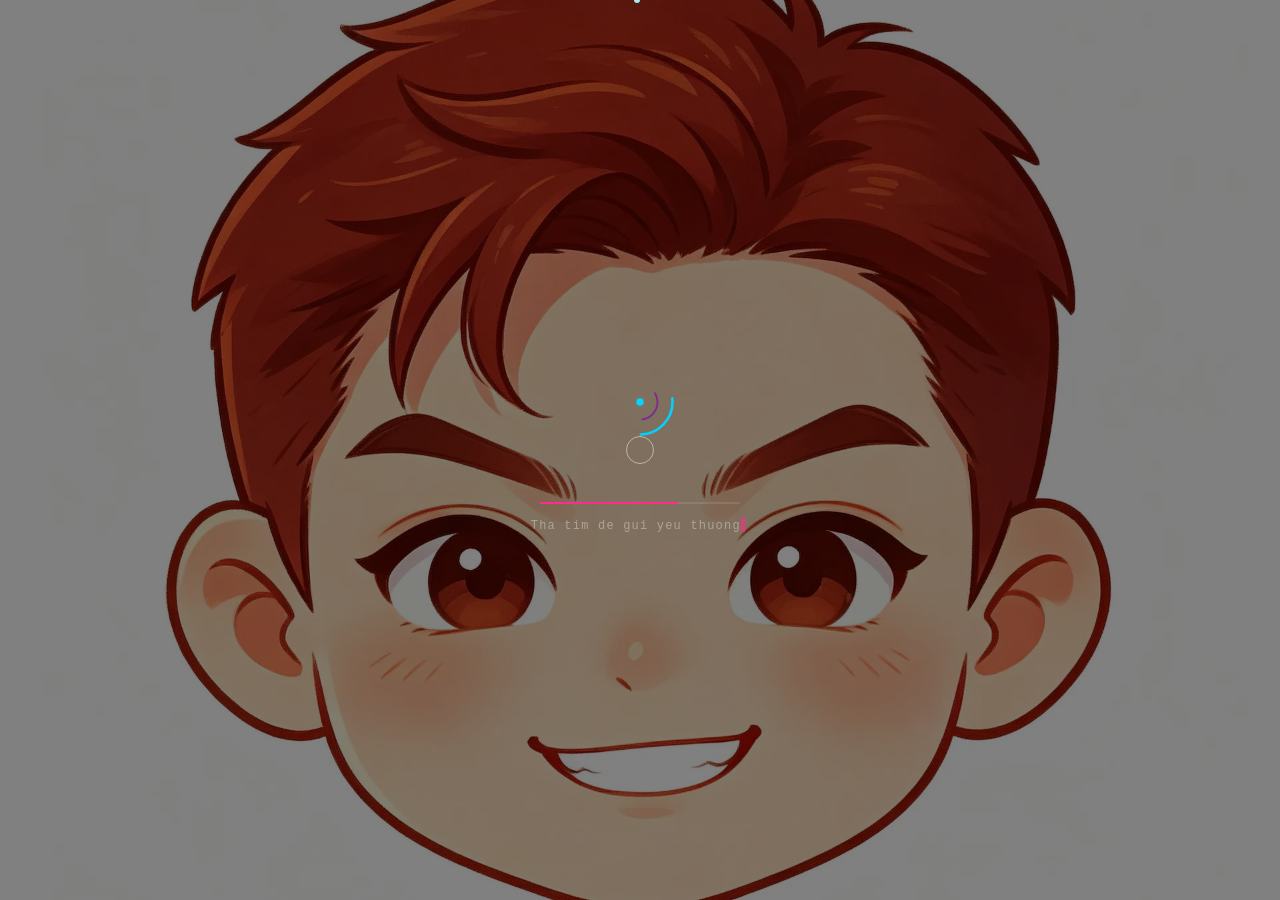
==== index.html @ 52d4bf2a "v5.0 final - production ready for hstop.top" ====
<!DOCTYPE html>
<html lang="vi">
<head>
  <meta charset="UTF-8">
  <meta name="viewport" content="width=device-width, initial-scale=1.0, viewport-fit=cover, maximum-scale=5.0, user-scalable=yes">
  <title>Hương Đang Lớn 💨 | Chocopei</title>

  <!-- *** 首屏关键 CSS 内联（消除渲染阻塞，在动画展开前完成首屏绘制）*** -->
  <style>
  :root {
    --bg:#000;--text:#E0E6ED;
    --text-dim:rgba(255,255,255,0.6);--text-faint:rgba(255,255,255,0.4);
    --cyan:#ff2d8a;--purple:#8b5cf6;--gold:#ff6baf;
    --glass-bg:rgba(255,255,255,0.05);--glass-border:rgba(255,255,255,0.1);
    --card-bg:rgba(255,255,255,0.03);
    --ease:cubic-bezier(0.4,0,0.2,1);
    --mono:'JetBrains Mono','Courier New',monospace;
    --sans:'PingFang SC','Microsoft YaHei','Noto Sans SC',sans-serif;
    --safe-top:env(safe-area-inset-top,0px);
    --safe-bottom:env(safe-area-inset-bottom,0px);
    --safe-left:env(safe-area-inset-left,0px);
    --safe-right:env(safe-area-inset-right,0px);
    --vh:1vh;
  }
  *,*::before,*::after{margin:0;padding:0;box-sizing:border-box}
  html{scroll-behavior:smooth;scrollbar-width:none;-webkit-text-size-adjust:100%;-moz-text-size-adjust:100%;text-size-adjust:100%}
  body{
    background:var(--bg);color:var(--text);
    font-family:var(--sans);letter-spacing:0.1em;line-height:1.7;
    overflow-x:hidden;min-height:100vh;min-height:calc(var(--vh,1vh)*100);
    -webkit-font-smoothing:antialiased;-moz-osx-font-smoothing:grayscale;
  }
  body::-webkit-scrollbar{width:0;height:0}
  ::selection{background:rgba(0,212,255,0.3)}
  img{max-width:100%;display:block}
  a{color:var(--cyan);text-decoration:none}
  #preloader{
    position:fixed;inset:0;z-index:2000;background:#000;
    display:flex;align-items:center;justify-content:center;flex-direction:column;
    transition:opacity 0.6s var(--ease);
  }
  #preloader.hidden{opacity:0;pointer-events:none}
  #preloader .preloader-icon{width:80px;height:80px;animation:preloader-spin 2s linear infinite}
  @keyframes preloader-spin{to{transform:rotate(360deg)}}
  #preloader .preloader-bar{width:200px;height:2px;background:rgba(255,255,255,0.1);border-radius:1px;overflow:hidden;margin-top:24px}
  #preloader .preloader-progress{height:100%;background:var(--cyan);width:0;transition:width 0.3s linear;box-shadow:0 0 8px rgba(255,45,138,0.5)}
  #preloader .preloader-quote{color:var(--text-dim);font-size:12px;margin-top:12px;opacity:0.6}
  </style>

  <!-- WebP 检测（同步执行，在 CSS 解析前完成 → 动画展示时已知道是否支持 WebP）-->
  <script async>
  (function(){
    var w=new Image();
    w.onload=function(){document.documentElement.classList.add('webp')};
    w.onerror=function(){document.documentElement.classList.add('no-webp')};
    w.src='[data-uri]';
  })();
  </script>

  <!-- iOS 100vh 修复 + 安全区域 -->
  <script async>
  (function(){
    var h=function(){document.documentElement.style.setProperty('--vh',(window.innerHeight*0.01)+'px')};
    window.addEventListener('resize',h);window.addEventListener('orientationchange',h);h();
  })();
  </script>

  <!-- SEO / OG / Twitter / 微信 itemprop（第二部分 2.1 完整配置） -->
  <meta name="description" content="Hương Đang Lớn 💨 | Chocopei — Không gian âm nhạc VinaHouse. 683.8K người theo dõi, 12M lượt thích. Gửi tim, tán hương, góp công đức nào! 💜">
  <meta name="keywords" content="Chocopei, VinaHouse, TikTok, âm nhạc, Hương Đang Lớn, công đức">
  <meta property="og:title" content="Hương Đang Lớn 💨 | Chocopei — VinaHouse &amp; Chill">
  <meta property="og:description" content="🎵 @chocopei.3108 - Nhà sáng tạo VinaHouse triệu view. 683.8K follow, 12M thích! Gõ mõ, tán hương, tích công đức mỗi ngày! 💜">
  <meta property="og:image" content="https://hstop.top/assets/thumbnails/og-image.jpg">
  <meta property="og:image:type" content="image/jpeg">
  <meta property="og:image:secure_url" content="https://hstop.top/assets/thumbnails/og-image.jpg">
  <meta property="og:image:width" content="1200">
  <meta property="og:image:height" content="630">
  <meta property="og:image:alt" content="Chocopei — Hương Đang Lớn 💨">
  <meta property="og:url" content="https://hstop.top">
  <meta property="og:type" content="website">
  <meta property="og:site_name" content="Chocopei">
  <meta property="og:locale" content="vi_VN">
  <meta name="twitter:card" content="summary_large_image">
  <meta name="twitter:title" content="Hương Đang Lớn 💨 | Chocopei">
  <meta name="twitter:description" content="🎵 VinaHouse Creator with 683.8K followers. Gõ mõ, tán hương, tích Gift! Mỗi ngày một giai điệu ✨">
  <meta name="twitter:image" content="https://hstop.top/assets/thumbnails/og-image.jpg">
  <meta itemprop="name" content="Hương Đang Lớn 💨 | Chocopei">
  <meta itemprop="description" content="🎵 VinaHouse &amp; Chill cùng Chocopei. 683.8K follow, 12M thích. Gửi tim 💜, tán hương 🕯️, tích công đức ✨">
  <meta itemprop="image" content="https://hstop.top/assets/thumbnails/og-image.jpg">

  <link rel="icon" href="favicon.svg" type="image/svg+xml">
  <link rel="alternate icon" href="favicon.ico" type="image/x-icon">
  <link rel="apple-touch-icon" href="apple-touch-icon.png">
  <link rel="manifest" href="manifest.json">
  <link rel="canonical" href="https://hstop.top">
  <!-- CDN 预连接：加速云端数据与Bản đồ页 Leaflet（Leaflet 改为进入Bản đồ页时按需动态加载，不阻塞首屏） -->
  <link rel="preconnect" href="https://cdn.jsdelivr.net" crossorigin>
  <link rel="preconnect" href="https://jsonblob.com" crossorigin>
  <link rel="dns-prefetch" href="https://basemaps.cartocdn.com">
  <!-- 首屏关键资源预加载 -->
  <link rel="preload" href="assets/thumbnails/login_avatar.webp" as="image" importance="high">
  <link rel="preload" href="assets/thumbnails/login_bg.webp" as="image">
  <link rel="stylesheet" href="css/style.css?v=20260721">
  <link rel="stylesheet" href="css/responsive.css?v=20260721">

  <!-- JSON-LD 结构化数据 -->
  <script type="application/ld+json">
  {
    "@context": "https://schema.org",
    "@type": "WebSite",
    "name": "Hương Đang Lớn 💨 | Chocopei",
    "url": "https://hstop.top",
    "description": "🎵 Music Creator with 683.8K followers on TikTok",
    "author": { "@type": "Person", "name": "Chocopei" }
  }
  </script>
</head>
<body>

  <!-- 背景层：3D Viet地球（Three.js CDN，失败自动降级 2D Bản đồ） -->
  <canvas id="bg-canvas"></canvas>
  <canvas id="bg-fallback"></canvas>
  <div id="spotlight"></div>

  <!-- 心愿泡泡层（z-index 最高，FIFO 循环队列） -->
  <div id="wish-layer"></div>

  <!-- ============ 加载页 ============ -->
  <div id="preloader">
    <div class="preloader-bg"></div>
    <div class="preloader-inner">
      <svg class="preloader-icon" viewBox="0 0 64 64" fill="none">
        <circle cx="32" cy="32" r="26" stroke="url(#pg)" stroke-width="2" stroke-dasharray="40 120" stroke-linecap="round"/>
        <circle cx="32" cy="32" r="14" stroke="#7B2D8E" stroke-width="1.5" stroke-dasharray="20 60" stroke-linecap="round"/>
        <circle cx="32" cy="32" r="3" fill="#00D4FF"/>
        <defs><linearGradient id="pg" x1="0" y1="0" x2="64" y2="64">
          <stop stop-color="#00D4FF"/><stop offset="1" stop-color="#7B2D8E"/>
        </linearGradient></defs>
      </svg>
      <div class="preloader-bar"><div class="preloader-progress"></div></div>
      <div class="preloader-quote"></div>
    </div>
  </div>

  <!-- 转场画面（素材2） -->
  <div id="transition-screen"></div>

  <!-- ============ 登录层 ============ -->
  <div id="login-overlay">
    <div class="login-bg"></div>
    <div class="login-visit"></div>
    <div class="login-box">
      <div class="login-avatar-wrap">
        <div class="login-orbit"></div>
        <div class="login-avatar"></div>
      </div>
      <div class="login-greeting"></div>
      <div class="login-title">Hương Đang Lớn 💨 | Chocopei</div>
    <div style="text-align:center;margin:-8px 0 12px;display:flex;gap:4px;justify-content:center">
      <button class="lang-btn active" onclick="setLang('vi')" style="background:rgba(255,255,255,0.1);border:1px solid rgba(255,255,255,0.2);color:#fff;padding:2px 10px;border-radius:6px;font-size:11px;cursor:pointer;font-family:inherit">VI</button>
      <button class="lang-btn" onclick="setLang('en')" style="background:rgba(255,255,255,0.05);border:1px solid transparent;color:rgba(255,255,255,0.5);padding:2px 10px;border-radius:6px;font-size:11px;cursor:pointer;font-family:inherit">EN</button>
      <button class="lang-btn" onclick="setLang('zh')" style="background:rgba(255,255,255,0.05);border:1px solid transparent;color:rgba(255,255,255,0.5);padding:2px 10px;border-radius:6px;font-size:11px;cursor:pointer;font-family:inherit">中文</button>
    </div>
      <input id="login-input" class="login-input" type="text" maxlength="20"
             placeholder="Nhập tên của bạn..." autocomplete="off">
      <button id="login-btn" class="login-btn">Bước vào ✦</button>
      <div class="login-error"></div>
    </div>
  </div>

  <!-- 开场白叙事 -->
  <div id="intro-narrative"><div class="intro-text"></div></div>

  <!-- ============ 主应用 ============ -->
  <div id="app" style="display:none">

    <!-- 顶部状态栏 -->
    <header id="status-bar">
      <div class="rank-wrap">
        <span class="rank-name" id="rank-name">尘世散Thu</span>
        <span class="rank-bar"><span class="rank-progress" id="rank-progress"></span></span>
        <span class="rank-merit" id="rank-merit">0 Gift</span>
        <span id="badge-shelf"></span>
      </div>
      <div class="status-right">
        <span class="visit-stamp" id="visit-stamp"></span>
        <span class="user-name" id="user-name"></span>
        <button class="gift-btn" id="gift-btn">🎁 Gửi quà</button>
        <button class="icon-btn" id="music-btn" title="Âm nhạc"><span class="vinyl-disc">💿</span></button>
      </div>
    </header>

    <!-- ========== 主页 ========== -->
    <main class="page" data-page="home">
      <section class="hero">
        <div class="hero-bg"></div>
        <div class="hero-mask"></div>
        <div class="hero-text">
          <h1 class="hero-title">Hương Đang Lớn 💨 | Chocopei</h1>
          <p class="hero-sub">🎵 Music Creator with 683.8K followers on TikTok</p>
          <p class="hero-terminal">boluo@cyber-zen:~$ sudo make-merit --now</p>
        </div>
      </section>

      <div class="container">
        <!-- Music + Interactive -->
        <div class="merit-grid">
          <section class="glass-card woodfish-panel" aria-label="Music">
            <div class="section-title"><span class="file">woodfish.sh</span> Music</div>
            <button class="woodfish" id="woodfish" aria-label="敲Music积Gift">
              <svg viewBox="0 0 200 200">
                <defs>
                  <radialGradient id="wg" cx="50%" cy="35%" r="70%">
                    <stop offset="0%" stop-color="#8a5a2b"/><stop offset="100%" stop-color="#3d2412"/>
                  </radialGradient>
                </defs>
                <ellipse cx="100" cy="112" rx="72" ry="58" fill="url(#wg)" stroke="#c89b5a" stroke-width="2"/>
                <ellipse cx="100" cy="112" rx="72" ry="58" fill="none" stroke="rgba(255,215,0,0.25)" stroke-width="6" opacity="0.5"/>
                <path d="M40 100 Q100 78 160 100" stroke="#2a1808" stroke-width="7" fill="none" stroke-linecap="round"/>
                <circle cx="100" cy="52" r="9" fill="#2a1808"/>
                <rect x="94" y="18" width="12" height="36" rx="6" fill="#6b4520" stroke="#c89b5a" stroke-width="1.5"/>
                <text x="100" y="150" text-anchor="middle" fill="#FFD700" font-size="22" opacity="0.85" font-family="serif">卍</text>
              </svg>
            </button>
            <div class="woodfish-count" id="woodfish-count">Gift <b>0</b></div>
            <p style="font-size:12px;color:rgba(255,255,255,0.4);margin-top:8px">敲一敲，烦恼 -1，Gift +1</p>
          </section>

          <section class="glass-card incense-panel" aria-label="Interactive">
            <div class="section-title"><span class="file">incense.sh</span> Interactive</div>
            <div class="incense-burner">
              <div class="incense-stick" id="incense-stick"><span class="ember"></span></div>
              <div class="burner-body"></div>
            </div>
            <div class="incense-status" id="incense-status">Chạm để thắp hương，，x2</div>
            <div class="btn-row">
              <button class="btn" id="incense-free">🕯️ Thắp hương miễn phí 30 秒</button>
            </div>
            <div class="btn-row" id="incense-tiers">
              <button class="btn gold">¥6.66 · 1小时</button>
              <button class="btn gold">¥9.99 · 3小时</button>
              <button class="btn gold">¥66.66 · 2天</button>
              <button class="btn gold">¥188.88 · 5天</button>
            </div>
            <p style="font-size:11px;color:rgba(255,255,255,0.35);margin-top:12px">付费Ủng hộ可自定义 10 字心愿 + 5 字留名，心愿化作泡泡随风而起</p>
          </section>
        </div>

        <!-- 相册轮播 -->
        <section class="section glass-card album-panel" aria-label="相册">
          <div class="section-title"><span class="file">album/</span> 时光相册</div>
          <div class="album-carousel">
            <div id="album-slides"></div>
            <button class="album-arrow prev" id="album-prev" aria-label="上一张">‹</button>
            <button class="album-arrow next" id="album-next" aria-label="下一张">›</button>
            <div class="album-dots" id="album-dots"></div>
          </div>
        </section>

        <!-- 关于我 · Viet档案 -->
        <section class="section" aria-label="关于我">
          <div class="section-title" style="font-size:16px"><span id="about-command">&gt; cat /home/boluo/profile.txt</span></div>
          <div class="glass-card" style="padding:24px;margin-bottom:20px;display:flex;gap:18px;align-items:center;flex-wrap:wrap">
            <img src="assets/thumbnails/login_avatar.webp" alt="Chocopei头像" style="width:72px;height:72px;border-radius:50%;border:2px solid rgba(0,212,255,0.4)">
            <div style="font-family:var(--mono);font-size:13px;line-height:2">
              <div style="font-size:17px;font-weight:600">Chocopei</div>
              <div style="color:var(--text-dim)">身份：VietThu行者 | 数字游民 | 禅意生活家</div>
              <div style="color:var(--text-dim)">Vị trí:地球某处，信号满格</div>
              <div style="color:var(--text-dim)">状态：在代码与禅意之间寻找平衡</div>
            </div>
          </div>
          <div class="about-grid" id="hobby-grid"></div>
        </section>

        <!-- 碎碎念 -->
        <section class="section glass-card murmur-panel" aria-label="碎碎念">
          <div class="m-title">&gt; tail -n 3 /var/log/mood.log —— 碎碎念</div>
          <div id="murmur-list"></div>
        </section>

        <!-- 底部入口卡片 -->
        <div class="entry-grid">
          <button class="entry-card" data-target="gallery">
            <span class="e-icon">🖼️</span>图片墙<span class="e-desc">Những khoảnh khắc đẹp · 57 帧</span>
          </button>
          <button class="entry-card" data-target="passion">
            <span class="e-icon">🔥</span>热爱 🔥<span class="e-desc">Video TikTok · 弹幕 · 送礼</span>
          </button>
        </div>
        <div class="mini-links">
          <button data-nav="starmap">✨ Bản đồ sao</button>
          <button data-nav="guestbook">🌟 Lời nhắn</button>
          <button data-nav="gallery">🖼️ 图片墙</button>
          <button data-nav="passion">🎵 Âm nhạc</button>
        </div>

        <!-- 页脚：彩蛋区 -->
        <footer class="footer-zone">
          <div class="foot-dots">
            <button class="foot-dot" aria-label="切换主题色 1"></button>
            <button class="foot-dot" aria-label="切换主题色 2"></button>
            <button class="foot-dot" aria-label="切换主题色 3"></button>
          </div>
          <div class="quick-jump">
            <input id="quick-jump-input" type="text" placeholder="试试输入：图片 / 音乐 / 热爱 / 留言 / Dấu ấn">
            <button id="quick-jump-btn">跳转 →</button>
          </div>
          <button class="share-btn" id="share-btn">✦ 分享我的世界</button>
          <div class="triple-zone" id="triple-zone" title=""></div>
          <div class="footer-note">Chocopei © 2026 · boluo@cyber-zen:~ · Bấm H để xem phím tắt</div>
        </footer>
      </div>
    </main>

    <!-- ========== 图片墙 ========== -->
    <main class="page" data-page="gallery">
      <div class="container">
        <div class="page-head">
          <h2>图片墙</h2>
          <p>在这里，我收藏了一些关于时间的碎片。</p>
          <button class="back-btn">← 返回主页</button>
        </div>
        <div class="masonry" id="masonry"></div>
      </div>
    </main>

    <!-- ========== 热爱 ========== -->
    <main class="page" data-page="passion">
      <div class="container">
        <div class="page-head">
          <h2>热爱 🔥</h2>
          <p>Video TikTok —— 悬停暂停旋转，点击全屏播放，点赞送花送礼。</p>
          <button class="back-btn">← 返回主页</button>
        </div>
        <div style="position:relative">
          <div id="passion-ring-wrap"></div>
          <div id="passion-danmaku" style="position:absolute;inset:0;pointer-events:none;overflow:hidden"></div>
        </div>
        <div class="passion-list" id="passion-list"></div>
      </div>
    </main>

    <!-- ========== Bản đồ sao ========== -->
    <main class="page" data-page="starmap">
      <div class="container">
        <div class="page-head">
          <h2>Bản đồ sao ✨</h2>
          <p>点击地图任意位置，Để lại dấu ấn trên bản đồ! 🌍。Dấu ấn随时间流转而暗淡，如同真实的星辰。</p>
          <button class="back-btn">← 返回主页</button>
        </div>
        <div id="starmap-stage"></div>
        <div style="display:flex;align-items:center;gap:14px;flex-wrap:wrap">
          <div class="starmap-stats" id="starmap-stats"></div>
          <span class="sync-dot off">● 连接云端中…</span>
        </div>
        <p class="starmap-tip">坐标已模糊化到 100m 范围 · Dấu ấn通过免 Key 云端全球共享（公共存储，请勿留敏感信息） · 清除浏览器数据可抹除本地副本</p>
      </div>
    </main>

    <!-- ========== 星际终端留言板 ========== -->
    <main class="page" data-page="guestbook">
      <div class="container">
        <div class="page-head">
          <h2>星际终端 🌟</h2>
          <p>Lời nhắn công khai；Lời nhắn mật mã (AES-256), chỉ người có mật khẩu mới xem được.</p>
          <button class="back-btn">← 返回主页</button>
        </div>
        <div class="terminal-panel">
          <div class="terminal-head">
            <span class="dot" style="background:#FF6B6B"></span>
            <span class="dot" style="background:#FFD700"></span>
            <span class="dot" style="background:#00FF88"></span>
            <span style="margin-left:8px">visitor@star-guest:~ — hstop.top guestbook</span>
            <span class="sync-dot off" style="margin-left:auto">● 连接云端中…</span>
          </div>
          <div class="msg-filter">
            <button data-filter="all" class="on">全部</button>
            <button data-filter="public">Công khai</button>
            <button data-filter="private">Riêng tư 🔒</button>
            <button data-filter="mine">Của tôi</button>
          </div>
          <div class="terminal-body" id="gb-body"></div>
          <div class="terminal-input-row">
            <span class="terminal-prompt">visitor@star-guest:~$&nbsp;</span>
            <input id="gb-input" type="text" maxlength="200" placeholder="Nhập lời nhắn, Enter để gửi...">
            <button class="btn" id="gb-send" style="padding:8px 20px">发送 ↵</button>
          </div>
          <div class="terminal-options">
            <label><input type="checkbox" id="gb-private"> 🔒 Riêng tư留言（AES-256）</label>
            <input type="password" id="gb-password" placeholder="设置解密密码" maxlength="32">
            <span style="font-size:11px;color:rgba(255,255,255,0.35)">提交前需约 2-3 秒 PoW 防灌水计算</span>
          </div>
        </div>
      </div>
    </main>
  </div><!-- /app -->

  <!-- ============ Âm nhạc ============ -->
  <div id="music-panel">
    <div class="mp-track"><span class="disc">💿</span><span class="mp-name" id="mp-name">Chưa có nhạc</span></div>
    <div class="mp-state" id="mp-state">READY</div>
    <div class="mp-controls">
      <button id="mp-prev" title="上一首">⏮</button>
      <button id="mp-play" class="mp-play" title="播放/暂停 (Space)">▶</button>
      <button id="mp-next" title="下一首">⏭</button>
      <button id="mp-mute" title="Tắt tiếng (M)">🔊</button>
    </div>
    <div class="mp-volume">
      <span style="font-size:11px;color:var(--text-dim)">VOL</span>
      <div class="volume-track" id="volume-track">
        <div class="volume-fill" id="volume-fill"></div>
        <div class="volume-thumb" id="volume-thumb"></div>
      </div>
    </div>
    <div class="mp-viz"><span></span><span></span><span></span><span></span><span></span><span></span><span></span><span></span><span></span><span></span><span></span><span></span><span></span><span></span><span></span><span></span></div>
    <div class="mp-list" id="mp-list"></div>
  </div>
  <div id="viz-ring"></div>

  <!-- ============ Lightbox ============ -->
  <div id="lightbox">
    <img src="" alt="放大查看">
    <button class="lb-btn lb-prev" id="lb-prev">‹</button>
    <button class="lb-btn lb-next" id="lb-next">›</button>
    <button class="lb-btn lb-close" id="lb-close">✕</button>
  </div>

  <!-- ============ 弹窗面板（18 面板体系） ============ -->

  <!-- 3. Gift藏宝阁 -->
  <div class="panel-mask" id="gift-mask">
    <div class="panel-box panel-box-wrap">
      <button class="panel-close">✕</button>
      <div class="panel-title">🎁 Gửi quà</div>
      <div class="panel-sub">Gửi yêu thương đến Chocopei! 💜</div>
      <div class="gift-grid" id="gift-grid"></div>
    </div>
  </div>

  <!-- 4. Xác nhận -->
  <div class="panel-mask" id="pay-mask">
    <div class="panel-box panel-box-wrap">
      <button class="panel-close">✕</button>
      <div class="panel-title" id="pay-item-name">Ủng hộ</div>
      <div class="panel-sub">Thanh toán <b id="pay-item-price" style="color:var(--gold)"></b> · Chọn phương thức</div>
      <div class="pay-methods">
        <button class="pay-btn alipay" id="pay-alipay">💙 QR / Bank</button>
        <button class="pay-btn wechat" id="pay-wechat">💚 PayPal</button>
      </div>
      <div class="pay-note">Chuyển đến trang thanh toán · Tối đa 3 lần/giờ · <br>Sau khi thanh toán, quay lại để nhận quà! 💜</div>
    </div>
  </div>

  <!-- 5. 支付成功确认（返回后） -->
  <div class="panel-mask" id="pay-return-mask">
    <div class="panel-box panel-box-wrap" style="text-align:center">
      <div class="panel-title">Xác nhận</div>
      <div class="panel-sub">Bạn đã gửi <b id="pay-return-amount" style="color:var(--gold)"></b> đến Chocopei!</div>
      <div class="btn-row">
        <button class="btn gold" id="pay-return-yes">✨ ✅ Đã thanh toán</button>
        <button class="btn" id="pay-return-no">Để sau</button>
      </div>
      <div class="pay-note">Cảm ơn bạn đã ủng hộ! 💜</div>
    </div>
  </div>

  <!-- 6. Interactive心愿输入 -->
  <div class="panel-mask" id="wish-mask">
    <div class="panel-box panel-box-wrap">
      <button class="panel-close">✕</button>
      <div class="panel-title">🕯️ Gửi điều ước</div>
      <div class="panel-sub" id="wish-tier-label"></div>
      <div class="wish-form">
        <input id="wish-input" type="text" placeholder="Điều ước (tối đa 10 ký tự)" maxlength="10">
        <div class="char-count" id="wish-count">0/10</div>
        <input id="wish-name-input" type="text" placeholder="Tên (tối đa 5 ký tự)" maxlength="5">
        <div class="btn-row"><button class="btn gold" id="wish-submit">Gửi điều ước →</button></div>
      </div>
    </div>
  </div>

  <!-- Bản đồ sao：点亮星星 -->
  <div class="panel-mask" id="star-mask">
    <div class="panel-box panel-box-wrap">
      <button class="panel-close">✕</button>
      <div class="panel-title">✨ Để lại dấu ấn</div>
      <div class="panel-sub">Vị trí:<span id="star-coord" style="font-family:var(--mono)"></span>(đã làm mờ)</div>
      <div class="wish-form">
        <input id="star-nick" type="text" placeholder="Tên (không bắt buộc)" maxlength="20">
        <input id="star-msg" type="text" placeholder="Lời nhắn (không bắt buộc)" maxlength="100">
        <div class="btn-row"><button class="btn" id="star-submit">Gửi ✨</button></div>
      </div>
    </div>
  </div>

  <!-- 11. 访客感言录（彩蛋） -->
  <div class="panel-mask" id="voices-mask">
    <div class="panel-box panel-box-wrap">
      <button class="panel-close">✕</button>
      <div class="panel-title">💬 Lời nhắn</div>
      <div class="panel-sub">Gửi lời nhắn đến Chocopei! 💜</div>
      <div id="voices-list"></div>
    </div>
  </div>

  <!-- 16. 快捷键帮助 -->
  <div class="panel-mask" id="help-mask">
    <div class="panel-box panel-box-wrap">
      <button class="panel-close">✕</button>
      <div class="panel-title">⌨️ Phím tắt</div>
      <table class="kbd-table">
        <tr><td>Space</td><td>Phát / Tạm dừng</td></tr>
        <tr><td>M</td><td>Tắt tiếng</td></tr>
        <tr><td>↑ / ↓</td><td>Âm lượng</td></tr>
        <tr><td>← / →</td><td>Chuyển ảnh</td></tr>
        <tr><td>ESC</td><td>Đóng</td></tr>
        <tr><td>F</td><td>Toàn màn hình</td></tr>
        <tr><td>G</td><td>Mở Gallery</td></tr>
        <tr><td>P</td><td>Mở Video</td></tr>
        <tr><td>H</td><td>Hiện/Ẩn trợ giúp</td></tr>
      </table>
    </div>
  </div>

  <!-- 2. 管理后台（右侧滑入；入口 DOM 仅管理员渲染） -->
  <aside id="admin-panel">
    <h3>⚙️ Quản trị <button id="admin-close" class="admin-btn" style="float:right">Thu gọn</button></h3>
    <div class="admin-stat" id="admin-stats"></div>
    <h4>Quản lý ảnh</h4>
    <div id="admin-album"></div>
    <h4>Quản lý nhạc</h4>
    <div id="admin-music"></div>
    <h4>Quản lý tin nhắn</h4>
    <div id="admin-messages"></div>
    <h4>Trạng thái</h4>
    <div class="admin-row">
      <input id="admin-murmur-input" type="text" maxlength="60" placeholder="Tâm trạng của bạn...">
      <button class="admin-btn" id="admin-murmur-add">Đăng</button>
    </div>
    <p style="font-size:11px;color:rgba(255,255,255,0.35);margin-top:18px;line-height:1.8">
      注：纯静态站点的管理Thu改仅保存在本机 localStorage（演示用）；如需线上生效请接入后端服务。
    </p>
  </aside>

  <!-- 15. 离线提示 -->
  <div id="offline-banner">Bạn đang offline, nhưng kỷ niệm vẫn ở đây! 💜</div>

  <!-- 脚本：配置先行，模块按依赖顺序加载（defer 保证顺序）；Leaflet 由 starmap.js 进入Bản đồ页时按需注入 -->
  <script src="js/config.js?v=20260721" defer></script>
  <script src="js/utils.js?v=20260721" defer></script>
  <script src="js/cloud.js?v=20260721" defer></script>
  <script src="js/particles.js?v=20260721" defer></script>
  <script src="js/audio.js?v=20260721" defer></script>
  <script src="js/effects.js?v=20260721" defer></script>
  <script src="js/about.js?v=20260721" defer></script>
  <script src="js/earth.js?v=20260721" defer></script>
  <script src="js/starmap.js?v=20260721" defer></script>
  <script src="js/guestbook.js?v=20260721" defer></script>
  <script src="js/passion.js?v=20260721" defer></script>
  <script src="js/admin.js?v=20260721" defer></script>
  <script src="js/app.js?v=20260721" defer></script>
<script>
// Unregister old service workers to fix loading issues
if ('serviceWorker' in navigator) {
  navigator.serviceWorker.getRegistrations().then(function(regs) {
    for (let reg of regs) {
      reg.unregister();
      console.log('SW unregistered:', reg.scope);
    }
  });
  // Clear old caches
  if ('caches' in window) {
    caches.keys().then(function(names) {
      for (let name of names) {
        caches.delete(name);
        console.log('Cache deleted:', name);
      }
    });
  }
}
</script>
<!-- WebP 降级：不支持 WebP 时（Telegram 内置浏览器等）自动替换为 JPG 降级版 -->
<script>
(function(){
  if (!document.documentElement.classList.contains('no-webp')) return;
  var swap = function(src){
    return src.replace(/\.webp(\?.*)?$/i, '.jpg$1');
  };
  // 替换所有 <img> 元素的 src/srcset
  document.querySelectorAll('img').forEach(function(img){
    if (img.src) img.src = swap(img.src);
    if (img.srcset) img.srcset = swap(img.srcset);
    if (img.dataset.src) img.dataset.src = swap(img.dataset.src);
  });
  // 替换所有 CSS background-image 中的 WebP（遍历所有元素）
  document.querySelectorAll('[style*=".webp"]').forEach(function(el){
    el.style.backgroundImage = el.style.backgroundImage.replace(/\.webp/gi, '.jpg');
  });
  // 监听后续动态插入的图片
  var observer = new MutationObserver(function(mutations){
    mutations.forEach(function(m){
      m.addedNodes.forEach(function(node){
        if (node.nodeType === 1){
          if (node.tagName === 'IMG'){
            if (node.src) node.src = swap(node.src);
            if (node.dataset.src) node.dataset.src = swap(node.dataset.src);
          }
          node.querySelectorAll && node.querySelectorAll('img').forEach(function(img){
            if (img.src) img.src = swap(img.src);
            if (img.dataset.src) img.dataset.src = swap(img.dataset.src);
          });
        }
      });
    });
  });
  observer.observe(document.body, {childList:true, subtree:true});
})();
</script>
</body>
</html>
---- css/style.css ----
/* ============================================================================
 * Chocopei — 主样式（style.css）
 * 暗黑系 + 赛博朋克 + 佛教元素。色彩 / 动效参数严格遵循需求文档第十二章。
 * ==========================================================================*/

/* ---- 设计变量 ---- */
:root {
  --bg: #000000;
  --text: #E0E6ED;
  --text-dim: rgba(255, 255, 255, 0.6);
  --text-faint: rgba(255, 255, 255, 0.4);
  --cyan: #ff2d8a;        /* 品牌粉（由原赛博青 #00D4FF 重设计为粉色系，与 --pink 同值） */
  --purple: #8b5cf6;      /* 禅意紫 */
  --gold: #ff6baf;        /* 功德金 */
  --red: #FF6B6B;         /* 减益红 */
  --green: #22c55e;
  --pink: #ff2d8a;
  --glass-bg: rgba(255, 255, 255, 0.05);
  --glass-border: rgba(255, 255, 255, 0.1);
  --card-bg: rgba(255, 255, 255, 0.03);
  --ease: cubic-bezier(0.4, 0, 0.2, 1);
  --mono: 'JetBrains Mono', 'Courier New', monospace;
  --sans: 'PingFang SC', 'Microsoft YaHei', 'Noto Sans SC', sans-serif;
}

/* ---- 基础重置 ---- */
* { margin: 0; padding: 0; box-sizing: border-box; }
html { scroll-behavior: smooth; }
body {
  background: var(--bg);
  color: var(--text);
  font-family: var(--sans);
  letter-spacing: 0.1em;
  line-height: 1.7;
  overflow-x: hidden;
  min-height: 100vh;
}
img { max-width: 100%; display: block; }
button { font-family: inherit; letter-spacing: inherit; cursor: pointer; }
input, textarea { font-family: inherit; letter-spacing: inherit; }
a { color: var(--cyan); text-decoration: none; }
::selection { background: rgba(0, 212, 255, 0.3); }

/* ---- 无滚动条设计：隐藏默认滚动条，仅滚动时显示极细线条 ---- */
html { scrollbar-width: none; }
body::-webkit-scrollbar { width: 0; height: 0; }
body.scrolling::-webkit-scrollbar { width: 3px; }
body.scrolling::-webkit-scrollbar-thumb { background: rgba(0, 212, 255, 0.4); border-radius: 2px; }

/* ---- 自定义鼠标指针：极小圆点 + 悬停白色圆环（0.2s 延迟追随） ---- */
body.custom-cursor, body.custom-cursor * { cursor: none; }
#cursor-dot {
  position: fixed; width: 6px; height: 6px; border-radius: 50%;
  background: #fff; pointer-events: none; z-index: 10001;
  transform: translate(-50%, -50%); mix-blend-mode: difference;
}
#cursor-ring {
  position: fixed; width: 28px; height: 28px; border-radius: 50%;
  border: 1px solid rgba(255, 255, 255, 0.8); pointer-events: none; z-index: 10000;
  transform: translate(-50%, -50%);
  transition: width 0.2s, height 0.2s, border-color 0.2s, opacity 0.2s;
  opacity: 0.6;
}
#cursor-ring.hovering { width: 44px; height: 44px; border-color: var(--cyan); }
@media (pointer: coarse) { #cursor-dot, #cursor-ring { display: none; } }

/* ---- 鼠标轨迹光点（最多 20 个，逐渐淡出） ---- */
.trail-dot {
  position: fixed; width: 5px; height: 5px; border-radius: 50%;
  background: var(--cyan); pointer-events: none; z-index: 9998;
  box-shadow: 0 0 8px rgba(0, 212, 255, 0.8);
  animation: trailFade 0.9s ease forwards;
}
@keyframes trailFade { to { opacity: 0; transform: scale(0.2); } }

/* ---- 聚光灯跟随 ---- */
#spotlight {
  position: fixed; inset: 0; pointer-events: none; z-index: 1;
  background: radial-gradient(420px circle at var(--sx, 50%) var(--sy, 40%),
              rgba(0, 212, 255, 0.05), transparent 60%);
}

/* ---- 全屏背景层（3D 地球 / 2D 星空降级） ---- */
#bg-canvas, #bg-fallback {
  position: fixed; inset: 0; width: 100%; height: 100%;
  z-index: 0; pointer-events: none;
}
#bg-fallback { display: none; }

/* ================================ 加载页 ================================ */
#preloader {
  position: fixed; inset: 0; z-index: 2000; background: #000;
  display: flex; flex-direction: column; align-items: center; justify-content: center;
  transition: opacity 0.8s ease;
}
#preloader.done { opacity: 0; pointer-events: none; }
.preloader-bg {
  position: absolute; inset: 0;
  background: center/cover no-repeat;
  animation: slowZoom 20s ease-in-out infinite alternate;
  opacity: 0.5;
}
@keyframes slowZoom { from { transform: scale(1); } to { transform: scale(1.1); } }
.preloader-inner { position: relative; text-align: center; }
.preloader-icon { width: 56px; height: 56px; margin: 0 auto 28px; animation: spin 3s linear infinite; }
@keyframes spin { to { transform: rotate(360deg); } }
.preloader-bar {
  width: 200px; height: 2px; background: rgba(255, 255, 255, 0.1);
  border-radius: 1px; overflow: hidden; margin: 0 auto;
}
.preloader-progress {
  height: 100%; width: 0;
  background: linear-gradient(90deg, var(--cyan), var(--purple));
  border-radius: 1px; transition: width 0.3s ease;
}
.preloader-quote {
  margin-top: 22px; font-family: var(--mono); font-size: 13px;
  color: var(--text-dim); letter-spacing: 0.1em; min-height: 22px;
}
.preloader-quote::after { content: '▋'; color: var(--cyan); animation: blink 1s step-end infinite; }
@keyframes blink { 0%, 100% { opacity: 1; } 50% { opacity: 0; } }

/* ---- 转场画面（素材2） ---- */
#transition-screen {
  position: fixed; inset: 0; background: center/cover no-repeat;
  opacity: 0; pointer-events: none; z-index: 1900;
  transition: opacity 0.5s ease;
}
#transition-screen.active { opacity: 1; pointer-events: all; }

/* ================================ 登录层 ================================ */
#login-overlay {
  position: fixed; inset: 0; z-index: 1800;
  background: rgba(0, 0, 0, 0.85);
  backdrop-filter: blur(20px); -webkit-backdrop-filter: blur(20px);
  display: flex; align-items: center; justify-content: center;
  transition: opacity 0.6s ease;
}
#login-overlay.hidden { opacity: 0; pointer-events: none; }
.login-bg {
  position: absolute; inset: 0; background: center/cover no-repeat;
  filter: brightness(0.3); animation: slowZoom 20s ease-in-out infinite alternate;
}
.login-box {
  position: relative; text-align: center; padding: 40px 32px;
  background: var(--glass-bg); -webkit-backdrop-filter: blur(15px); backdrop-filter: blur(15px);
  border: 1px solid var(--glass-border); border-radius: 20px;
  width: min(90vw, 380px);
}
.login-avatar-wrap { position: relative; width: 200px; height: 200px; margin: -90px auto 0; }
.login-avatar {
  position: absolute; left: 50%; top: 50%; transform: translate(-50%, -50%);
  width: 120px; height: 120px; border-radius: 50%;
  background: center/cover; border: 2px solid rgba(0, 212, 255, 0.3);
  animation: breathe 3s ease-in-out infinite;
}
@keyframes breathe {
  0%, 100% { box-shadow: 0 0 20px rgba(0, 212, 255, 0.3), 0 0 40px rgba(0, 212, 255, 0.1); border-color: rgba(0, 212, 255, 0.3); }
  50% { box-shadow: 0 0 30px rgba(0, 212, 255, 0.6), 0 0 60px rgba(0, 212, 255, 0.2); border-color: rgba(0, 212, 255, 0.6); }
}
.login-orbit {
  position: absolute; width: 200px; height: 200px; left: 50%; top: 50%;
  transform: translate(-50%, -50%); animation: orbit 8s linear infinite; pointer-events: none;
}
.login-orbit::before {
  content: ''; position: absolute; width: 22px; height: 22px;
  background: center/contain no-repeat; top: -11px; left: 50%;
  transform: translateX(-50%); filter: drop-shadow(0 0 10px rgba(0, 212, 255, 0.5));
}
@keyframes orbit {
  from { transform: translate(-50%, -50%) rotate(0deg); }
  to { transform: translate(-50%, -50%) rotate(360deg); }
}
.login-greeting { font-size: 14px; color: var(--text-dim); margin: 72px 0 8px; }
.login-title { font-size: 22px; font-weight: 600; margin-bottom: 20px; text-shadow: 0 0 10px rgba(255, 255, 255, 0.5); }
.login-input {
  width: 100%; padding: 13px 18px; border-radius: 12px;
  background: rgba(255, 255, 255, 0.06); border: 1px solid var(--glass-border);
  color: var(--text); font-size: 15px; outline: none; text-align: center;
  transition: all 0.4s var(--ease);
}
.login-input:focus { border-color: rgba(0, 212, 255, 0.5); box-shadow: 0 0 20px rgba(0, 212, 255, 0.15); }
.login-input::placeholder { color: var(--text-faint); }
.login-btn {
  margin-top: 16px; width: 100%; padding: 13px; border: none; border-radius: 12px;
  background: linear-gradient(90deg, rgba(0, 212, 255, 0.25), rgba(123, 45, 142, 0.35));
  border: 1px solid rgba(0, 212, 255, 0.4);
  color: var(--text); font-size: 15px;
  transition: all 0.4s var(--ease);
}
.login-btn:hover { transform: translateY(-3px); box-shadow: 0 0 20px rgba(0, 212, 255, 0.3); }
.login-btn:active { transform: scale(0.95); }
.login-visit {
  position: fixed; top: 24px; right: 28px; font-size: 13px;
  color: var(--text-dim); opacity: 0; animation: fadeIn 1s ease 0.8s forwards;
}
@keyframes fadeIn { to { opacity: 1; } }
.login-error { color: var(--red); font-size: 12px; margin-top: 10px; min-height: 18px; }
.login-shake { animation: shake 0.4s ease; }
@keyframes shake {
  0%, 100% { transform: translateX(0); }
  25% { transform: translateX(-8px); } 75% { transform: translateX(8px); }
}

/* ---- 开场白叙事 ---- */
#intro-narrative {
  position: fixed; inset: 0; z-index: 1700; background: #000;
  display: flex; align-items: center; justify-content: center;
  transition: opacity 0.8s ease;
}
#intro-narrative.hidden { opacity: 0; pointer-events: none; }
.intro-text {
  font-family: var(--mono); font-size: clamp(15px, 2.5vw, 20px);
  color: var(--text); letter-spacing: 0.15em; text-align: center; padding: 0 24px;
}
.intro-text::after { content: '▋'; color: var(--cyan); animation: blink 1s step-end infinite; }
.intro-text.typing-done::after { content: ''; }

/* ================================ 页面框架 ================================ */
.page {
  position: relative; z-index: 2; min-height: 100vh;
  display: none; opacity: 0; transition: opacity 0.5s var(--ease);
  padding-bottom: 120px;
}
.page.active { display: block; opacity: 1; }
.page-leaving { opacity: 0 !important; }
.container { width: min(1100px, 92vw); margin: 0 auto; }

/* ---- 顶部状态栏 ---- */
#status-bar {
  position: sticky; top: 0; z-index: 100;
  display: flex; align-items: center; justify-content: space-between;
  padding: 12px 4vw; gap: 12px;
  background: rgba(0, 0, 0, 0.55); -webkit-backdrop-filter: blur(15px); backdrop-filter: blur(15px);
  border-bottom: 1px solid rgba(255, 255, 255, 0.06);
}
.rank-wrap { display: flex; align-items: center; gap: 10px; min-width: 0; }
.rank-name { color: var(--gold); font-size: 14px; white-space: nowrap; text-shadow: 0 0 8px rgba(255, 215, 0, 0.4); }
.rank-bar { width: 90px; height: 3px; background: rgba(255, 255, 255, 0.1); border-radius: 2px; overflow: hidden; }
.rank-progress { height: 100%; background: linear-gradient(90deg, var(--gold), #fff2ac); width: 0; transition: width 0.6s var(--ease); }
.rank-merit { font-size: 12px; color: var(--text-dim); white-space: nowrap; font-family: var(--mono); }
.status-right { display: flex; align-items: center; gap: 10px; }
.visit-stamp { font-size: 12px; color: var(--text-dim); white-space: nowrap; }
.user-name {
  max-width: 120px; overflow: hidden; text-overflow: ellipsis; white-space: nowrap;
  font-size: 13px; color: var(--cyan);
}
.icon-btn {
  width: 42px; height: 42px; border-radius: 50%;
  background: var(--glass-bg); border: 1px solid var(--glass-border);
  color: var(--text); font-size: 18px;
  display: flex; align-items: center; justify-content: center;
  transition: all 0.4s var(--ease); position: relative;
}
.icon-btn:hover { transform: translateY(-3px); box-shadow: 0 0 20px rgba(0, 212, 255, 0.3); }
.icon-btn:active { transform: scale(0.95); }
.gift-btn {
  padding: 9px 18px; border-radius: 22px; font-size: 14px;
  background: rgba(255, 215, 0, 0.1); border: 1px solid rgba(255, 215, 0, 0.35);
  color: var(--gold); animation: giftBreathe 2s ease-in-out infinite;
  transition: all 0.4s var(--ease);
}
.gift-btn:hover { transform: translateY(-3px); box-shadow: 0 0 20px rgba(255, 215, 0, 0.3); }
.gift-btn:active { transform: scale(0.95); }
@keyframes giftBreathe {
  0%, 100% { box-shadow: 0 0 6px rgba(255, 215, 0, 0.15); }
  50% { box-shadow: 0 0 18px rgba(255, 215, 0, 0.45); }
}
.vinyl-btn.playing .vinyl-disc { animation: spin 4s linear infinite; }
.vinyl-disc { display: inline-block; }

/* ---- Hero 区 ---- */
.hero {
  position: relative; height: 58vh; min-height: 380px;
  display: flex; align-items: flex-end; overflow: hidden;
  margin-bottom: 40px;
}
.hero-bg {
  position: absolute; inset: 0; background: center/cover no-repeat;
  filter: blur(10px) brightness(0.85); transform: scale(1.05);
  transition: filter 1.6s ease, transform 1.6s ease;
}
.hero.loaded .hero-bg { filter: blur(0) brightness(0.85); transform: scale(1); }
.hero-mask { position: absolute; inset: 0; background: linear-gradient(transparent 40%, #000 96%); }
.hero-text { position: relative; padding: 0 4vw 48px; }
.hero-title { font-size: clamp(26px, 5vw, 44px); font-weight: 700; text-shadow: 0 0 24px rgba(0, 212, 255, 0.4); }
.hero-sub { color: var(--text-dim); margin-top: 8px; font-size: clamp(13px, 2vw, 16px); }
.hero-terminal { font-family: var(--mono); font-size: 12px; color: var(--cyan); opacity: 0.8; margin-top: 6px; }

/* ---- 板块通用 ---- */
.section { margin: 56px auto; }
.section-title {
  font-family: var(--mono); font-size: 15px; color: var(--cyan);
  margin-bottom: 22px; display: flex; align-items: center; gap: 10px;
}
.section-title .file { color: var(--purple); }
.section-title::before { content: '>'; }
.glass-card {
  background: var(--glass-bg); -webkit-backdrop-filter: blur(15px); backdrop-filter: blur(15px);
  border: 1px solid var(--glass-border); border-radius: 16px;
}

/* ---- 电子木鱼 ---- */
.merit-grid { display: grid; grid-template-columns: 1fr 1fr; gap: 24px; }
.woodfish-panel { position: relative; text-align: center; padding: 48px 24px; overflow: hidden; }
.woodfish {
  width: 190px; height: 190px; margin: 0 auto; border: none; background: none;
  position: relative; transition: transform 0.12s ease;
}
.woodfish:active { transform: scale(0.95); }
.woodfish svg { width: 100%; height: 100%; filter: drop-shadow(0 0 24px rgba(255, 215, 0, 0.25)); }
.woodfish-count { margin-top: 18px; font-family: var(--mono); font-size: 14px; color: var(--text-dim); }
.woodfish-count b { color: var(--gold); font-size: 20px; }
.float-text {
  position: fixed; z-index: 900; pointer-events: none;
  font-size: 15px; font-weight: 600; white-space: nowrap;
  animation: floatUp 1.4s ease forwards;
}
.float-text.gain { color: var(--gold); text-shadow: 0 0 10px rgba(255, 215, 0, 0.6); }
.float-text.loss { color: var(--red); text-shadow: 0 0 10px rgba(255, 107, 107, 0.5); }
@keyframes floatUp {
  0% { opacity: 0; transform: translateY(10px); }
  15% { opacity: 1; }
  100% { opacity: 0; transform: translateY(-90px); }
}
.spark {
  position: fixed; width: 5px; height: 5px; border-radius: 50%;
  background: var(--gold); pointer-events: none; z-index: 899;
  box-shadow: 0 0 8px rgba(255, 215, 0, 0.9);
}
.rank-flash {
  position: fixed; inset: 0; z-index: 1500; pointer-events: none;
  background: radial-gradient(circle, rgba(255, 215, 0, 0.55), transparent 70%);
  animation: flashOut 1.2s ease forwards;
}
@keyframes flashOut { from { opacity: 1; } to { opacity: 0; } }
.rank-toast {
  position: fixed; top: 30%; left: 50%; transform: translateX(-50%);
  z-index: 1501; padding: 22px 48px; border-radius: 50px;
  background: rgba(0, 0, 0, 0.9); border: 1px solid rgba(255, 215, 0, 0.6);
  color: var(--gold); font-size: 20px; text-align: center;
  box-shadow: 0 0 60px rgba(255, 215, 0, 0.3); -webkit-backdrop-filter: blur(10px); backdrop-filter: blur(10px);
  animation: popIn 0.6s var(--ease);
}
@keyframes popIn { from { transform: translateX(-50%) scale(0); } to { transform: translateX(-50%) scale(1); } }

/* ---- 赛博香炉 ---- */
.incense-panel { position: relative; text-align: center; padding: 48px 24px 40px; overflow: visible; }
.incense-burner { position: relative; width: 150px; height: 190px; margin: 26px auto 0; }
.incense-stick {
  position: absolute; left: 50%; bottom: 62px; transform: translateX(-50%);
  width: 5px; height: 110px; border-radius: 3px;
  background: linear-gradient(#8a2b2b 0 18%, #d8b36a 18% 100%);
  transform-origin: bottom center; transition: height 1s linear;
}
.incense-stick .ember {
  position: absolute; top: -4px; left: 50%; transform: translateX(-50%);
  width: 9px; height: 9px; border-radius: 50%; background: #ff7733;
  box-shadow: 0 0 12px 4px rgba(255, 119, 51, 0.7); opacity: 0;
}
.incense-stick.burning .ember { opacity: 1; animation: emberGlow 1.2s ease-in-out infinite; }
@keyframes emberGlow { 50% { box-shadow: 0 0 18px 7px rgba(255, 119, 51, 0.9); } }
.smoke {
  position: absolute; bottom: 172px; left: 50%; width: 8px; height: 8px;
  border-radius: 50%; background: rgba(180, 220, 230, 0.35);
  filter: blur(3px); opacity: 0; pointer-events: none;
  animation: smokeRise 3.2s ease-out forwards;
}
@keyframes smokeRise {
  0% { opacity: 0; transform: translate(-50%, 0) scale(0.6); }
  20% { opacity: 0.9; }
  100% { opacity: 0; transform: translate(calc(-50% + 14px), -110px) scale(2.4); }
}
.burner-body {
  position: absolute; bottom: 0; left: 50%; transform: translateX(-50%);
  width: 130px; height: 66px; border-radius: 12px 12px 40px 40px;
  background: linear-gradient(160deg, #2a2036, #120d1c);
  border: 1px solid rgba(123, 45, 142, 0.5);
  box-shadow: 0 0 30px rgba(123, 45, 142, 0.25), inset 0 4px 12px rgba(0, 0, 0, 0.7);
}
.burner-body::before {
  content: '卍'; position: absolute; inset: 0; display: flex;
  align-items: center; justify-content: center;
  color: rgba(255, 215, 0, 0.5); font-size: 26px;
}
.incense-status { margin-top: 16px; font-size: 13px; color: var(--text-dim); font-family: var(--mono); min-height: 20px; }
.incense-status b { color: var(--cyan); }
.btn-row { display: flex; gap: 12px; justify-content: center; flex-wrap: wrap; margin-top: 18px; }
.btn {
  padding: 11px 26px; border-radius: 12px; font-size: 14px;
  background: var(--glass-bg); border: 1px solid var(--glass-border); color: var(--text);
  transition: all 0.4s var(--ease);
}
.btn:hover { transform: translateY(-3px); box-shadow: 0 0 20px rgba(0, 212, 255, 0.3); border-color: rgba(0, 212, 255, 0.4); }
.btn:active { transform: scale(0.95); }
.btn.gold { background: rgba(255, 215, 0, 0.1); border-color: rgba(255, 215, 0, 0.35); color: var(--gold); }
.btn.gold:hover { box-shadow: 0 0 20px rgba(255, 215, 0, 0.3); }
.btn:disabled { opacity: 0.4; pointer-events: none; }

/* ---- 心愿泡泡（z-index 最高，FIFO） ---- */
#wish-layer { position: fixed; inset: 0; pointer-events: none; z-index: 100; overflow: hidden; }
.wish-bubble {
  position: absolute; padding: 8px 16px; border-radius: 22px;
  background: rgba(255, 255, 255, 0.06); border: 1px solid rgba(0, 212, 255, 0.25);
  -webkit-backdrop-filter: blur(6px); backdrop-filter: blur(6px); font-size: 12px; color: var(--text);
  filter: blur(0.2px); opacity: 0.85;
  box-shadow: 0 0 20px rgba(0, 212, 255, 0.12);
  animation: wishFloat linear infinite;
  white-space: nowrap;
}
.wish-bubble .wisher { color: var(--gold); }
@keyframes wishFloat {
  0% { transform: translateY(0); }
  50% { transform: translateY(-26px); }
  100% { transform: translateY(0); }
}

/* ---- 相册轮播 ---- */
.album-panel { padding: 30px; }
.album-carousel { position: relative; border-radius: 16px; overflow: hidden; aspect-ratio: 16/10; background: #0a0a12; }
.album-slide {
  position: absolute; inset: 0; opacity: 0; filter: blur(10px);
  transition: opacity 0.8s ease, filter 0.8s ease;
}
.album-slide.active { opacity: 1; filter: blur(0); }
.album-slide img { width: 100%; height: 100%; object-fit: cover; }
.album-caption {
  position: absolute; bottom: 14px; left: 16px; font-size: 13px;
  color: var(--text); background: rgba(0, 0, 0, 0.5); padding: 4px 14px;
  border-radius: 14px; -webkit-backdrop-filter: blur(6px); backdrop-filter: blur(6px);
}
.album-arrow {
  position: absolute; top: 50%; transform: translateY(-50%);
  width: 40px; height: 40px; border-radius: 50%; border: 1px solid var(--glass-border);
  background: rgba(0, 0, 0, 0.45); color: var(--text); font-size: 17px;
  -webkit-backdrop-filter: blur(6px); backdrop-filter: blur(6px); transition: all 0.3s var(--ease); z-index: 5;
}
.album-arrow:hover { background: rgba(0, 212, 255, 0.25); }
.album-arrow.prev { left: 12px; } .album-arrow.next { right: 12px; }
.album-dots { position: absolute; bottom: 16px; right: 18px; display: flex; gap: 7px; z-index: 5; }
.album-dots span {
  width: 8px; height: 8px; border-radius: 50%;
  background: rgba(255, 255, 255, 0.3); cursor: pointer; transition: all 0.3s;
}
.album-dots span.on { background: var(--cyan); box-shadow: 0 0 8px rgba(0, 212, 255, 0.8); }

/* ---- 关于我 · 终端卡片 ---- */
.about-grid { display: grid; grid-template-columns: repeat(auto-fill, minmax(320px, 1fr)); gap: 20px; }
.hobby-card {
  background: var(--card-bg); -webkit-backdrop-filter: blur(15px); backdrop-filter: blur(15px);
  border: 1px solid rgba(255, 255, 255, 0.08); border-left: 4px solid var(--hc, var(--cyan));
  border-radius: 12px; padding: 24px; font-family: var(--mono);
  opacity: 0; transform: translateY(30px);
  transition: all 0.6s ease; cursor: pointer;
}
.hobby-card.visible { opacity: 1; transform: translateY(0); }
.hobby-card:hover {
  transform: translateY(-3px);
  box-shadow: 0 0 30px rgba(0, 212, 255, 0.15);
  border-left-color: var(--purple);
}
.hobby-head { display: flex; align-items: center; gap: 12px; margin-bottom: 12px; }
.hobby-icon { width: 24px; height: 24px; color: var(--text-dim); transition: all 0.3s ease; flex-shrink: 0; }
.hobby-card:hover .hobby-icon { color: var(--hc, var(--cyan)); filter: drop-shadow(0 0 8px currentColor); transform: scale(1.1); }
.hobby-command { font-size: 13px; color: var(--cyan); }
.hobby-command .file { color: var(--purple); }
.hobby-command::after { content: '▋'; animation: blink 1s step-end infinite; color: var(--cyan); }
.hobby-command.typing-done::after { content: ''; }
.hobby-title { font-size: 16px; font-weight: 600; margin-bottom: 8px; font-family: var(--sans); }
.hobby-content { font-size: 13px; color: var(--text); line-height: 1.8; min-height: 44px; }
.hobby-tags { margin-top: 12px; display: flex; gap: 8px; flex-wrap: wrap; }
.hobby-tags span {
  background: rgba(255, 255, 255, 0.05); color: rgba(255, 255, 255, 0.5);
  font-size: 12px; border-radius: 4px; padding: 2px 8px; transition: all 0.3s;
}
.hobby-tags span::before { content: '#'; }
.hobby-card:hover .hobby-tags span { background: rgba(255, 255, 255, 0.1); color: #fff; }
.expand-content {
  max-height: 0; opacity: 0; overflow: hidden;
  transition: max-height 0.5s ease, opacity 0.3s ease 0.2s;
}
.hobby-card.expanded .expand-content { opacity: 1; }
.expand-content img { border-radius: 8px; margin-top: 14px; filter: brightness(0.9); }
.expand-list { margin-top: 12px; font-size: 12px; color: var(--text-dim); line-height: 2; }
.expand-list b { color: var(--cyan); font-weight: 500; }
.hobby-hint { margin-top: 10px; font-size: 11px; color: var(--text-faint); }

/* ---- 碎碎念 ---- */
.murmur-panel { padding: 20px 24px; font-family: var(--mono); font-size: 13px; }
.murmur-panel .m-title { color: var(--cyan); margin-bottom: 10px; }
.murmur-item { color: var(--text-dim); padding: 6px 0; border-bottom: 1px dashed rgba(255, 255, 255, 0.06); }
.murmur-item time { color: var(--purple); margin-right: 8px; font-size: 11px; }

/* ---- 底部入口卡片 ---- */
.entry-grid { display: grid; grid-template-columns: 1fr 1fr; gap: 20px; margin-top: 60px; }
.entry-card {
  padding: 34px 28px; text-align: center; border-radius: 16px;
  background: var(--glass-bg); -webkit-backdrop-filter: blur(15px); backdrop-filter: blur(15px);
  border: 1px solid var(--glass-border); color: var(--text);
  transition: all 0.4s var(--ease); font-size: 17px;
}
.entry-card .e-icon { font-size: 34px; display: block; margin-bottom: 12px; }
.entry-card .e-desc { display: block; margin-top: 8px; font-size: 12px; color: var(--text-dim); }
.entry-card:hover { transform: translateY(-3px); box-shadow: 0 0 30px rgba(0, 212, 255, 0.2); border-color: rgba(0, 212, 255, 0.4); }
.entry-card:active { transform: scale(0.95); }
.mini-links { display: flex; gap: 14px; justify-content: center; margin-top: 34px; flex-wrap: wrap; }
.mini-links button {
  background: none; border: none; color: var(--text-dim); font-size: 13px;
  border-bottom: 1px dashed rgba(255, 255, 255, 0.2); padding-bottom: 2px;
  transition: all 0.3s;
}
.mini-links button:hover { color: var(--cyan); border-color: var(--cyan); }

/* ---- 页脚：动态小点 / 快捷跳转 / 分享 ---- */
.footer-zone { margin-top: 70px; text-align: center; position: relative; }
.foot-dots { display: flex; gap: 10px; justify-content: center; margin-bottom: 22px; }
.foot-dot {
  width: 10px; height: 10px; border-radius: 50%; border: none;
  background: rgba(255, 255, 255, 0.2); position: relative;
  animation: dotPulse 2.4s ease-in-out infinite; transition: all 0.3s;
}
.foot-dot:nth-child(2) { animation-delay: 0.3s; }
.foot-dot:nth-child(3) { animation-delay: 0.6s; }
.foot-dot:hover { background: var(--cyan); box-shadow: 0 0 12px rgba(0, 212, 255, 0.8); }
@keyframes dotPulse { 0%, 100% { transform: scale(1); opacity: 0.5; } 50% { transform: scale(1.35); opacity: 1; } }
.quick-jump {
  display: flex; gap: 0; justify-content: center; margin-bottom: 26px;
}
.quick-jump input {
  width: min(320px, 70vw); padding: 11px 18px; border-radius: 12px 0 0 12px;
  background: var(--glass-bg); border: 1px solid var(--glass-border); border-right: none;
  color: var(--text); font-size: 13px; outline: none; font-family: var(--mono);
}
.quick-jump button {
  padding: 11px 18px; border-radius: 0 12px 12px 0;
  background: rgba(0, 212, 255, 0.15); border: 1px solid rgba(0, 212, 255, 0.35);
  color: var(--cyan); font-size: 13px; transition: all 0.3s;
}
.quick-jump button:hover { background: rgba(0, 212, 255, 0.3); }
.share-btn {
  padding: 12px 34px; border-radius: 26px; font-size: 14px;
  background: linear-gradient(90deg, rgba(0, 212, 255, 0.18), rgba(123, 45, 142, 0.28));
  border: 1px solid rgba(0, 212, 255, 0.4); color: var(--text);
  transition: all 0.4s var(--ease);
}
.share-btn:hover { transform: translateY(-3px); box-shadow: 0 0 24px rgba(0, 212, 255, 0.3); }
.share-btn:active { transform: scale(0.95); }
.footer-note { margin-top: 26px; font-size: 12px; color: var(--text-faint); font-family: var(--mono); }
.triple-zone { height: 40px; }

/* ================================ 图片墙 ================================ */
.page-head { padding: 46px 0 8px; }
.page-head h2 { font-size: clamp(22px, 4vw, 32px); }
.page-head p { color: var(--text-dim); font-size: 13px; margin-top: 6px; }
.back-btn {
  margin-top: 18px; background: none; border: 1px solid var(--glass-border);
  color: var(--text-dim); padding: 8px 20px; border-radius: 20px; font-size: 13px;
  transition: all 0.3s;
}
.back-btn:hover { color: var(--cyan); border-color: rgba(0, 212, 255, 0.4); }
.masonry { columns: 3 280px; column-gap: 16px; margin-top: 30px; }
.masonry-item {
  break-inside: avoid; margin-bottom: 16px; border-radius: 12px; overflow: hidden;
  position: relative; cursor: pointer;
  opacity: 0; transform: translateY(20px); transition: opacity 0.6s ease, transform 0.6s ease;
}
.masonry-item.visible { opacity: 1; transform: translateY(0); }
.masonry-item img {
  width: 100%; border-radius: 12px; filter: brightness(0.8);
  transition: filter 0.4s ease, transform 0.4s ease;
}
.masonry-item:hover img { filter: brightness(1); transform: scale(1.02); }
.masonry-item .m-date {
  position: absolute; bottom: 10px; left: 12px; font-size: 11px;
  color: rgba(255, 255, 255, 0.65); background: rgba(0, 0, 0, 0.4);
  padding: 2px 10px; border-radius: 10px; -webkit-backdrop-filter: blur(4px); backdrop-filter: blur(4px);
  transition: all 0.3s;
}
.masonry-item:hover .m-date { color: #fff; background: rgba(0, 0, 0, 0.7); }
.skeleton { background: linear-gradient(100deg, #111 40%, #1c1c26 50%, #111 60%); background-size: 200% 100%; animation: shimmer 1.4s infinite; min-height: 180px; }
@keyframes shimmer { to { background-position: -200% 0; } }

/* ---- Lightbox ---- */
#lightbox {
  position: fixed; inset: 0; z-index: 1600; display: none;
  align-items: center; justify-content: center;
  background: rgba(0, 0, 0, 0.92); -webkit-backdrop-filter: blur(20px); backdrop-filter: blur(20px);
  opacity: 0; transition: opacity 0.5s ease;
}
#lightbox.open { display: flex; opacity: 1; }
#lightbox img { max-width: 88vw; max-height: 84vh; border-radius: 12px; box-shadow: 0 0 80px rgba(0, 212, 255, 0.15); }
.lb-btn {
  position: fixed; top: 50%; transform: translateY(-50%);
  width: 48px; height: 48px; border-radius: 50%; font-size: 20px;
  background: rgba(255, 255, 255, 0.06); border: 1px solid var(--glass-border); color: var(--text);
  transition: all 0.3s;
}
.lb-btn:hover { background: rgba(0, 212, 255, 0.2); }
.lb-prev { left: 3vw; } .lb-next { right: 3vw; }
.lb-close { position: fixed; top: 4vh; right: 4vw; transform: none; }

/* ================================ 热爱板块 ================================ */
#passion-ring-wrap { position: relative; width: 100%; height: 600px; perspective: 1200px; overflow: hidden; background: radial-gradient(ellipse at center, rgba(0, 212, 255, 0.05) 0%, transparent 70%); margin-top: 20px; border-radius: 16px; }
.passion-ring { position: absolute; left: 50%; top: 50%; width: 0; height: 0; transform-style: preserve-3d; }
.passion-card { position: absolute; width: 240px; height: 160px; left: -120px; top: -80px; border-radius: 12px; overflow: hidden; border: 1px solid rgba(255, 255, 255, 0.1); transition: all 0.4s var(--ease); cursor: pointer; background: #0a0a12; }
.passion-card img, .passion-card video { width: 100%; height: 100%; object-fit: cover; }
.passion-card .overlay { position: absolute; bottom: 0; left: 0; right: 0; padding: 12px; background: linear-gradient(transparent, rgba(0, 0, 0, 0.85)); opacity: 0; transition: opacity 0.3s; }
.passion-card .overlay b { color: var(--text); font-size: 14px; font-weight: 500; }
.passion-card .overlay i { color: rgba(255, 255, 255, 0.5); font-size: 12px; margin-left: 8px; font-style: normal; }
.passion-card .play-btn { position: absolute; left: 50%; top: 50%; transform: translate(-50%, -50%) scale(0); width: 48px; height: 48px; background: rgba(0, 212, 255, 0.9); border-radius: 50%; display: flex; align-items: center; justify-content: center; transition: transform 0.3s; color: #000; font-size: 18px; }
.passion-focus { position: absolute; left: 50%; top: 50%; transform: translate(-50%, -50%); width: 260px; height: 180px; border: 1px solid rgba(0, 212, 255, 0.2); border-radius: 16px; pointer-events: none; box-shadow: 0 0 60px rgba(0, 212, 255, 0.1); }
/* 移动端：横向滚动列表 */
.passion-list { display: none; gap: 16px; overflow-x: auto; padding: 20px 4px; scroll-snap-type: x mandatory; }
.passion-list .passion-card { position: relative; left: auto; top: auto; flex: 0 0 280px; width: 280px; height: 180px; scroll-snap-align: center; transform: none !important; }

/* ---- 视频全屏弹窗 ---- */
.modal-mask {
  position: fixed; inset: 0; z-index: 1000; display: flex;
  align-items: center; justify-content: center;
  opacity: 0; transition: opacity 0.3s; pointer-events: none;
}
.modal-mask.open { opacity: 1; pointer-events: all; }
.modal-mask .mask-bg { position: absolute; inset: 0; background: rgba(0, 0, 0, 0.95); -webkit-backdrop-filter: blur(20px); backdrop-filter: blur(20px); }
.modal-content {
  position: relative; width: 92%; max-width: 1000px;
  background: rgba(255, 255, 255, 0.03); border-radius: 16px; overflow: hidden;
  border: 1px solid var(--glass-border);
  transform: scale(0.8); transition: transform 0.5s var(--ease);
}
.modal-mask.open .modal-content { transform: scale(1); }
.modal-content video { width: 100%; aspect-ratio: 16/9; background: #000; display: block; }
.modal-body { padding: 20px 24px; }
.modal-body h3 { font-size: 19px; margin-bottom: 8px; }
.modal-body p { color: var(--text-dim); font-size: 14px; line-height: 1.6; }
.modal-actions { display: flex; gap: 14px; padding: 0 24px 22px; align-items: center; flex-wrap: wrap; }
.act-btn {
  background: rgba(255, 255, 255, 0.05); border: 1px solid var(--glass-border);
  border-radius: 8px; padding: 8px 16px; color: var(--text);
  transition: all 0.3s; display: flex; align-items: center; gap: 6px; font-size: 14px;
}
.act-btn:hover { transform: translateY(-2px); border-color: rgba(0, 212, 255, 0.4); }
.act-btn.gift { background: rgba(255, 215, 0, 0.1); border-color: rgba(255, 215, 0, 0.3); color: var(--gold); animation: giftBreathe 2s ease-in-out infinite; }
.act-close { margin-left: auto; background: none; border: none; color: var(--text-dim); font-size: 24px; transition: all 0.3s; }
.act-close:hover { color: #fff; transform: rotate(90deg); }
/* 弹幕 */
.danmaku-layer { position: absolute; inset: 0; overflow: hidden; pointer-events: none; }
.danmaku-item { position: absolute; white-space: nowrap; text-shadow: 0 0 4px rgba(0, 0, 0, 0.8); pointer-events: none; left: 100%; }

/* ================================ 音乐控制台 ================================ */
#music-panel {
  position: fixed; right: 4vw; bottom: 90px; z-index: 500;
  width: 250px; padding: 20px; border-radius: 16px;
  background: rgba(10, 10, 18, 0.9); -webkit-backdrop-filter: blur(20px); backdrop-filter: blur(20px);
  border: 1px solid var(--glass-border);
  transform: translateY(20px) scale(0.9); opacity: 0; pointer-events: none;
  transition: all 0.4s var(--ease);
}
#music-panel.open { transform: none; opacity: 1; pointer-events: all; }
.mp-track { font-size: 14px; margin-bottom: 4px; display: flex; align-items: center; gap: 8px; }
.mp-track .disc { display: inline-block; }
#music-panel.playing .mp-track .disc { animation: spin 4s linear infinite; }
.mp-name { max-width: 150px; overflow: hidden; text-overflow: ellipsis; white-space: nowrap; }
.mp-state { font-size: 11px; color: var(--text-dim); margin-bottom: 14px; font-family: var(--mono); }
.mp-controls { display: flex; gap: 10px; align-items: center; margin-bottom: 14px; }
.mp-controls button {
  width: 36px; height: 36px; border-radius: 50%; font-size: 15px;
  background: var(--glass-bg); border: 1px solid var(--glass-border); color: var(--text);
  transition: all 0.3s;
}
.mp-controls button:hover { border-color: rgba(0, 212, 255, 0.5); box-shadow: 0 0 12px rgba(0, 212, 255, 0.25); }
.mp-controls .mp-play { width: 44px; height: 44px; font-size: 17px; border-color: rgba(0, 212, 255, 0.4); }
.mp-volume { display: flex; align-items: center; gap: 10px; }
.volume-track {
  flex: 1; height: 2px; background: rgba(255, 255, 255, 0.12);
  border-radius: 1px; position: relative; cursor: pointer;
}
.volume-fill { position: absolute; left: 0; top: 0; bottom: 0; background: linear-gradient(90deg, var(--cyan), var(--purple)); border-radius: 1px; }
.volume-thumb {
  position: absolute; top: 50%; width: 10px; height: 10px; border-radius: 50%;
  background: #fff; transform: translate(-50%, -50%);
  box-shadow: 0 0 8px rgba(0, 212, 255, 0.8);
}
.mp-viz { display: flex; align-items: flex-end; gap: 3px; height: 26px; margin-top: 14px; }
.mp-viz span { flex: 1; background: linear-gradient(180deg, var(--cyan), var(--purple)); border-radius: 2px; height: 15%; transition: height 0.1s; }
.mp-list { margin-top: 14px; max-height: 140px; overflow-y: auto; border-top: 1px solid rgba(255,255,255,0.06); padding-top: 10px; }
.mp-list::-webkit-scrollbar { width: 3px; }
.mp-list::-webkit-scrollbar-thumb { background: rgba(0,212,255,0.3); }
.mp-list button {
  display: block; width: 100%; text-align: left; background: none; border: none;
  color: var(--text-dim); font-size: 12px; padding: 6px 4px; border-radius: 6px;
  font-family: var(--mono); transition: all 0.2s;
}
.mp-list button:hover { color: var(--text); background: rgba(255,255,255,0.04); }
.mp-list button.on { color: var(--cyan); }

/* ================================ 星空足迹 ================================ */
#starmap-stage {
  position: relative; height: 62vh; min-height: 420px; margin-top: 20px;
  border-radius: 16px; overflow: hidden; border: 1px solid var(--glass-border);
  background: radial-gradient(ellipse at 50% 120%, #0b1030 0%, #000 70%);
}
#starmap-stage canvas { width: 100%; height: 100%; display: block; }
.star-marker {
  position: absolute; transform: translate(-50%, -50%); cursor: pointer;
  pointer-events: auto;
}
.star-marker svg { filter: drop-shadow(0 0 6px currentColor); animation: starPulse 2s ease-in-out infinite; }
@keyframes starPulse { 50% { opacity: 0.55; transform: scale(0.85); } }
.starmap-stats { margin-top: 16px; font-family: var(--mono); font-size: 13px; color: var(--text-dim); }
.starmap-stats b { color: var(--cyan); }
.starmap-tip { font-size: 12px; color: var(--text-faint); margin-top: 6px; }

/* ---- Leaflet 暗黑主题定制：圆角 + 青紫辉光 + 暗色控件 ---- */
#leaflet-map { border-radius: 16px; background: #05070f; font-family: var(--sans); }
#starmap-stage:has(#leaflet-map) {
  border-color: rgba(0, 212, 255, 0.25);
  box-shadow: 0 0 40px rgba(0, 212, 255, 0.08), 0 0 80px rgba(123, 45, 142, 0.08),
              inset 0 0 60px rgba(0, 0, 0, 0.35);
}
/* 缩放控件暗色化 */
.leaflet-bar { border: 1px solid var(--glass-border) !important; border-radius: 10px !important; overflow: hidden; box-shadow: 0 0 16px rgba(0, 212, 255, 0.12) !important; }
.leaflet-bar a {
  background: rgba(10, 10, 18, 0.85) !important; color: var(--cyan) !important;
  border-bottom: 1px solid rgba(255, 255, 255, 0.08) !important;
  -webkit-backdrop-filter: blur(10px); backdrop-filter: blur(10px); transition: all 0.3s var(--ease);
}
.leaflet-bar a:hover { background: rgba(0, 212, 255, 0.18) !important; color: #fff !important; }
/* attribution 暗色小号，保留版权 */
.leaflet-control-attribution {
  background: rgba(0, 0, 0, 0.55) !important; color: rgba(255, 255, 255, 0.35) !important;
  font-size: 10px !important; -webkit-backdrop-filter: blur(6px); backdrop-filter: blur(6px); border-radius: 8px 0 0 0;
}
.leaflet-control-attribution a { color: rgba(0, 212, 255, 0.5) !important; }
/* 弹窗：暗色 Glassmorphism */
.star-popup .leaflet-popup-content-wrapper {
  background: rgba(10, 10, 18, 0.88); -webkit-backdrop-filter: blur(16px); backdrop-filter: blur(16px);
  border: 1px solid rgba(0, 212, 255, 0.25); border-radius: 12px;
  color: var(--text); box-shadow: 0 0 30px rgba(0, 212, 255, 0.15);
}
.star-popup .leaflet-popup-tip { background: rgba(10, 10, 18, 0.88); border: 1px solid rgba(0, 212, 255, 0.25); }
.star-popup .leaflet-popup-content { margin: 12px 16px; font-family: var(--sans); letter-spacing: 0.05em; }
.star-pop b { display: block; color: var(--cyan); font-size: 13px; margin-bottom: 4px; }
.star-pop span { display: block; font-size: 13px; color: var(--text); line-height: 1.6; }
.star-pop time { display: block; font-size: 10px; color: var(--text-faint); margin-top: 6px; font-family: var(--mono); }
/* 星星标记 pulsating 由 starPulse 动画驱动（复用上方 @keyframes starPulse） */
.star-marker { background: none; border: none; }
/* 移动端触控优化 */
.leaflet-container { -webkit-tap-highlight-color: transparent; touch-action: pan-x pan-y; }

/* ================================ 星际终端留言板 ================================ */
.terminal-panel {
  margin-top: 20px; background: rgba(0, 0, 0, 0.8); -webkit-backdrop-filter: blur(15px); backdrop-filter: blur(15px);
  border: 1px solid var(--glass-border); border-radius: 14px;
  font-family: var(--mono); overflow: hidden;
}
.terminal-head {
  padding: 10px 18px; background: rgba(255, 255, 255, 0.04);
  border-bottom: 1px solid rgba(255, 255, 255, 0.06);
  font-size: 12px; color: var(--text-dim); display: flex; gap: 8px; align-items: center;
}
.terminal-head .dot { width: 10px; height: 10px; border-radius: 50%; }
.terminal-body { padding: 18px; max-height: 420px; overflow-y: auto; }
.terminal-body::-webkit-scrollbar { width: 3px; }
.terminal-body::-webkit-scrollbar-thumb { background: rgba(0, 212, 255, 0.3); }
.msg-block {
  border-left: 2px solid var(--cyan); padding: 10px 14px; margin-bottom: 14px;
  background: rgba(255, 255, 255, 0.02); border-radius: 0 8px 8px 0; font-size: 13px;
}
.msg-block.private { border-left-color: var(--purple); }
.msg-meta { font-size: 11px; color: var(--text-faint); margin-bottom: 6px; }
.msg-meta .vid { color: var(--cyan); }
.msg-text { color: var(--text); line-height: 1.8; word-break: break-all; }
.msg-foot { margin-top: 8px; font-size: 11px; color: var(--text-faint); display: flex; gap: 16px; }
.msg-foot button { background: none; border: none; color: var(--text-dim); font-size: 12px; font-family: var(--mono); transition: color 0.2s; padding: 0; }
.msg-foot button:hover { color: var(--pink); }
.msg-foot button.del:hover { color: var(--red); }
.terminal-input-row { display: flex; align-items: center; gap: 10px; padding: 14px 18px; border-top: 1px solid rgba(255, 255, 255, 0.06); flex-wrap: wrap; }
.terminal-prompt { color: var(--cyan); font-size: 13px; white-space: nowrap; }
.terminal-prompt::after { content: '▋'; animation: blink 1s step-end infinite; }
.terminal-input-row input, .terminal-input-row textarea {
  flex: 1; min-width: 180px; background: none; border: none; outline: none;
  color: var(--text); font-family: var(--mono); font-size: 13px; resize: none;
}
.terminal-options { display: flex; gap: 14px; padding: 0 18px 14px; align-items: center; flex-wrap: wrap; font-size: 12px; color: var(--text-dim); }
.terminal-options input[type="password"], .terminal-options input[type="text"] {
  background: rgba(255, 255, 255, 0.04); border: 1px solid var(--glass-border);
  border-radius: 8px; padding: 6px 12px; color: var(--text); font-size: 12px; outline: none;
  font-family: var(--mono); width: 140px;
}
.terminal-options label { display: flex; align-items: center; gap: 6px; cursor: pointer; }
.msg-filter { display: flex; gap: 10px; padding: 12px 18px 0; }
.msg-filter button {
  background: none; border: 1px solid var(--glass-border); color: var(--text-dim);
  font-size: 11px; padding: 4px 14px; border-radius: 12px; font-family: var(--mono);
  transition: all 0.2s;
}
.msg-filter button.on { color: var(--cyan); border-color: rgba(0, 212, 255, 0.5); }

/* ================================ 弹窗体系（18 面板通用） ================================ */
.panel-mask {
  position: fixed; inset: 0; z-index: 1400; display: flex;
  align-items: center; justify-content: center;
  background: rgba(0, 0, 0, 0.7); -webkit-backdrop-filter: blur(10px); backdrop-filter: blur(10px);
  opacity: 0; pointer-events: none; transition: opacity 0.35s var(--ease);
}
.panel-mask.open { opacity: 1; pointer-events: all; }
.panel-box {
  width: min(92vw, 480px); max-height: 84vh; overflow-y: auto;
  background: rgba(12, 12, 22, 0.95); border: 1px solid var(--glass-border);
  border-radius: 18px; padding: 28px;
  transform: translateY(30px) scale(0.95); transition: transform 0.4s var(--ease);
}
.panel-box::-webkit-scrollbar { width: 3px; }
.panel-box::-webkit-scrollbar-thumb { background: rgba(0,212,255,0.3); }
.panel-mask.open .panel-box { transform: none; }
.panel-title { font-size: 18px; margin-bottom: 6px; text-align: center; }
.panel-sub { font-size: 12px; color: var(--text-dim); text-align: center; margin-bottom: 20px; }
.panel-close {
  position: absolute; top: 14px; right: 16px; background: none; border: none;
  color: var(--text-dim); font-size: 20px; transition: all 0.3s;
}
.panel-close:hover { color: #fff; transform: rotate(90deg); }
.panel-box-wrap { position: relative; }
/* 礼物卡片 */
.gift-grid { display: grid; grid-template-columns: 1fr 1fr; gap: 14px; }
.gift-card {
  padding: 20px 14px; text-align: center; border-radius: 14px;
  background: var(--card-bg); border: 1px solid var(--glass-border);
  transition: all 0.4s var(--ease); color: var(--text);
}
.gift-card:hover { transform: translateY(-3px); box-shadow: 0 0 24px rgba(255, 215, 0, 0.2); border-color: rgba(255, 215, 0, 0.4); }
.gift-card:active { transform: scale(0.95); }
.gift-card .g-icon { font-size: 30px; }
.gift-card .g-name { margin-top: 8px; font-size: 14px; }
.gift-card .g-price { margin-top: 4px; font-size: 15px; color: var(--gold); font-family: var(--mono); }
.gift-card .g-merit { font-size: 11px; color: var(--text-dim); margin-top: 2px; }
/* 支付确认 */
.pay-methods { display: grid; grid-template-columns: 1fr 1fr; gap: 14px; margin-top: 18px; }
.pay-btn {
  padding: 14px; border-radius: 12px; font-size: 14px;
  border: 1px solid var(--glass-border); background: var(--card-bg); color: var(--text);
  transition: all 0.3s var(--ease);
}
.pay-btn:hover { transform: translateY(-3px); }
.pay-btn.alipay:hover { border-color: #1677ff; box-shadow: 0 0 16px rgba(22, 119, 255, 0.3); }
.pay-btn.wechat:hover { border-color: #07c160; box-shadow: 0 0 16px rgba(7, 193, 96, 0.3); }
.pay-note { margin-top: 16px; font-size: 11px; color: var(--text-faint); text-align: center; line-height: 1.8; }
/* 心愿输入 */
.wish-form input {
  width: 100%; padding: 12px 16px; margin-bottom: 12px; border-radius: 10px;
  background: rgba(255, 255, 255, 0.05); border: 1px solid var(--glass-border);
  color: var(--text); outline: none; font-size: 14px;
}
.wish-form input:focus { border-color: rgba(0, 212, 255, 0.5); }
.wish-form .char-count { font-size: 11px; color: var(--text-faint); text-align: right; margin-top: -8px; margin-bottom: 10px; }

/* ---- Toast / 感谢横幅 / 桃花雨 ---- */
.toast {
  position: fixed; bottom: 80px; left: 50%;
  transform: translateX(-50%) translateY(20px);
  background: rgba(0, 0, 0, 0.9); border: 1px solid rgba(0, 212, 255, 0.3);
  border-radius: 16px; padding: 20px 40px; text-align: center; color: var(--text);
  z-index: 9999; -webkit-backdrop-filter: blur(20px); backdrop-filter: blur(20px); opacity: 0;
  transition: all 0.4s var(--ease); pointer-events: none;
}
.toast.show { opacity: 1; transform: translateX(-50%) translateY(0); }
.thanks-banner {
  position: fixed; top: 20%; left: 50%; transform: translateX(-50%) scale(0);
  z-index: 9999; padding: 20px 48px; background: rgba(0, 0, 0, 0.9);
  border: 1px solid rgba(255, 215, 0, 0.5); border-radius: 50px;
  color: var(--gold); font-size: 18px; letter-spacing: 0.1em;
  -webkit-backdrop-filter: blur(10px); backdrop-filter: blur(10px); text-align: center;
  box-shadow: 0 0 60px rgba(255, 215, 0, 0.2); pointer-events: none;
}
.peach-petal {
  position: fixed; top: -30px; z-index: 9998; pointer-events: none;
  animation: petalFall linear forwards;
}
@keyframes petalFall {
  to { transform: translateY(110vh) rotate(720deg); opacity: 0.2; }
}
.buddha-ghost {
  position: fixed; left: 50%; top: 50%; transform: translate(-50%, -50%);
  font-size: 160px; z-index: 9997; pointer-events: none; opacity: 0;
  filter: drop-shadow(0 0 60px rgba(255, 215, 0, 0.8));
  animation: ghostFade 3s ease forwards;
}
@keyframes ghostFade { 0% { opacity: 0; transform: translate(-50%,-50%) scale(0.6); } 30% { opacity: 0.35; } 100% { opacity: 0; transform: translate(-50%,-58%) scale(1.15); } }

/* ---- 徽章弹窗 ---- */
.badge-popup {
  position: fixed; top: 38%; left: 50%; z-index: 1502;
  transform: translate(-50%, -50%) scale(0);
  background: rgba(0, 0, 0, 0.92); border: 1px solid rgba(0, 212, 255, 0.4);
  border-radius: 20px; padding: 30px 44px; text-align: center;
  box-shadow: 0 0 60px rgba(0, 212, 255, 0.25); -webkit-backdrop-filter: blur(12px); backdrop-filter: blur(12px);
  transition: transform 0.5s var(--ease), top 0.6s ease, left 0.6s ease, opacity 0.4s;
}
.badge-popup.show { transform: translate(-50%, -50%) scale(1); animation: badgeBounce 0.7s var(--ease); }
.badge-popup.fly { top: 8px; left: 92%; transform: translate(-50%, -50%) scale(0.15) rotate(360deg); opacity: 0; }
@keyframes badgeBounce { 0% { transform: translate(-50%,-50%) scale(0); } 60% { transform: translate(-50%,-50%) scale(1.15); } 100% { transform: translate(-50%,-50%) scale(1); } }
.badge-popup .b-icon { font-size: 44px; }
.badge-popup .b-name { margin-top: 10px; color: var(--cyan); font-size: 16px; }
.badge-popup .b-desc { margin-top: 4px; color: var(--text-dim); font-size: 12px; }

/* ---- 管理入口 / 后台 ---- */
#admin-trigger {
  position: fixed; right: 0; bottom: 0; width: 90px; height: 90px; z-index: 600;
}
#admin-gear {
  position: fixed; right: 14px; bottom: 14px; z-index: 601;
  width: 44px; height: 44px; border-radius: 50%; font-size: 19px;
  background: rgba(123, 45, 142, 0.2); border: 1px solid rgba(123, 45, 142, 0.5);
  color: #c88ede; opacity: 0; pointer-events: none; transition: all 0.4s var(--ease);
}
#admin-gear.show { opacity: 1; pointer-events: all; }
#admin-gear:hover { transform: rotate(60deg); box-shadow: 0 0 20px rgba(123, 45, 142, 0.5); }
#admin-panel {
  position: fixed; top: 0; right: 0; bottom: 0; z-index: 1300;
  width: min(400px, 92vw); background: rgba(10, 8, 18, 0.97);
  border-left: 1px solid rgba(123, 45, 142, 0.4); -webkit-backdrop-filter: blur(20px); backdrop-filter: blur(20px);
  transform: translateX(100%); transition: transform 0.45s var(--ease);
  padding: 26px; overflow-y: auto;
}
#admin-panel.open { transform: none; }
#admin-panel h3 { color: #c88ede; font-size: 16px; margin-bottom: 18px; }
#admin-panel h4 { color: var(--text); font-size: 13px; margin: 22px 0 10px; border-left: 3px solid var(--purple); padding-left: 10px; }
.admin-row { display: flex; gap: 10px; align-items: center; margin-bottom: 10px; font-size: 12px; color: var(--text-dim); flex-wrap: wrap; }
.admin-row select, .admin-row input {
  background: rgba(255, 255, 255, 0.05); border: 1px solid var(--glass-border);
  color: var(--text); border-radius: 8px; padding: 7px 10px; font-size: 12px; outline: none;
  flex: 1; min-width: 120px;
}
.admin-row select option { background: #14101f; }
.admin-btn {
  padding: 7px 16px; border-radius: 8px; font-size: 12px;
  background: rgba(123, 45, 142, 0.25); border: 1px solid rgba(123, 45, 142, 0.5);
  color: #e0b8f0; transition: all 0.3s;
}
.admin-btn:hover { background: rgba(123, 45, 142, 0.45); }
.admin-btn.danger { background: rgba(255, 107, 107, 0.12); border-color: rgba(255, 107, 107, 0.4); color: var(--red); }
.admin-stat { font-family: var(--mono); font-size: 12px; color: var(--text-dim); line-height: 2.1; }
.admin-stat b { color: var(--gold); }
.admin-msg { font-size: 12px; border-left: 2px solid var(--purple); padding: 6px 10px; margin-bottom: 8px; background: rgba(255,255,255,0.02); word-break: break-all; }
.admin-msg .del { float: right; background: none; border: none; color: var(--red); font-size: 11px; }

/* ---- 快捷键帮助 ---- */
.kbd-table { width: 100%; font-size: 13px; border-collapse: collapse; }
.kbd-table td { padding: 7px 6px; border-bottom: 1px dashed rgba(255, 255, 255, 0.07); color: var(--text-dim); }
.kbd-table td:first-child { color: var(--cyan); font-family: var(--mono); width: 90px; }

/* ---- 离线提示 ---- */
#offline-banner {
  position: fixed; top: 0; left: 0; right: 0; z-index: 1600;
  background: rgba(123, 45, 142, 0.85); -webkit-backdrop-filter: blur(10px); backdrop-filter: blur(10px);
  color: #fff; text-align: center; font-size: 13px; padding: 10px;
  transform: translateY(-100%); transition: transform 0.4s var(--ease);
}
#offline-banner.show { transform: none; }

/* ---- 音频可视化圆环（主页装饰） ---- */
#viz-ring {
  position: fixed; left: 50%; bottom: 12vh; transform: translateX(-50%);
  width: 120px; height: 120px; border-radius: 50%; pointer-events: none; z-index: 3;
  border: 1px solid rgba(0, 212, 255, 0.15); opacity: 0; transition: opacity 0.5s;
}
#viz-ring.on { opacity: 1; }

/* ---- 云端同步状态点：青色=云端已同步 / 灰色=本地模式 ---- */
.sync-dot {
  font-size: 11px; font-family: var(--mono); letter-spacing: 0.05em;
  padding: 3px 12px; border-radius: 12px; white-space: nowrap;
  border: 1px solid var(--glass-border); background: rgba(255, 255, 255, 0.03);
  transition: all 0.4s var(--ease); cursor: default;
}
.sync-dot.ok { color: var(--cyan); border-color: rgba(0, 212, 255, 0.35); box-shadow: 0 0 12px rgba(0, 212, 255, 0.15); }
.sync-dot.off { color: rgba(255, 255, 255, 0.4); }

/* ================================ 响应式 ================================ */
@media (max-width: 1024px) {
  .masonry { columns: 2 240px; }
}
@media (max-width: 768px) {
  .merit-grid { grid-template-columns: 1fr; }
  .entry-grid { grid-template-columns: 1fr; }
  .masonry { columns: 2 150px; column-gap: 10px; }
  .masonry-item { margin-bottom: 10px; }
  #passion-ring-wrap { display: none; }
  .passion-list { display: flex; }
  .rank-bar { display: none; }
  .visit-stamp { display: none; }
  .user-name { max-width: 80px; }
  .hero { height: 46vh; }
  .hobby-tags { display: none; }
  .hobby-card.expanded .hobby-tags { display: flex; }
  .gift-grid { grid-template-columns: 1fr 1fr; }
  .lb-btn { width: 38px; height: 38px; }
  #music-panel { right: 4vw; left: 4vw; width: auto; bottom: 80px; }
  .modal-actions { position: sticky; bottom: 0; background: rgba(10,10,18,0.95); padding-top: 10px; }
  .danmaku-item { font-size: 12px !important; }
  .starmap-form input { width: 100% !important; }
}

/* ---- 深色模式探测：本站始终暗黑系 ---- */
@media (prefers-color-scheme: dark) {
  body { background: var(--bg); color: var(--text); }
}

/* ---- 减少动效偏好 ---- */
@media (prefers-reduced-motion: reduce) {
  *, *::before, *::after { animation-duration: 0.01ms !important; transition-duration: 0.15s !important; }
}
---- css/responsive.css ----
/* ============================================================================
 * responsive.css — 多端响应式适配 (v5.0 ULTIMATE)
 * 参考《第十七章：多端测试检查体系》规范
 * 移动端优先，逐级向上适配
 * ========================================================================== */

/* ---- 超小屏 320px (低端安卓) ---- */
@media (max-width: 360px) {
  .login-title { font-size: 18px !important; }
  .login-box { padding: 24px 16px !important; }
  .bottom-nav span { display: none; }
  .bottom-nav button { font-size: 20px; padding: 8px; }
  .social-grid { grid-template-columns: repeat(2, 1fr) !important; }
  .gift-grid { grid-template-columns: 1fr !important; }
  .video-grid { grid-template-columns: 1fr !important; }
  .merit-grid { grid-template-columns: 1fr !important; }
  .hero-title { font-size: 24px !important; }
  .hero-sub { font-size: 12px !important; }
  .glass-card { padding: 16px !important; }
  .album-carousel { max-width: 100%; }
  #album-slides img { max-height: 220px !important; }
  .entry-grid { grid-template-columns: 1fr !important; }
  .about-grid { grid-template-columns: 1fr !important; }
  .modal-box { width: 100vw !important; max-width: 100vw !important; border-radius: 0 !important; }
  [data-page] .container { padding-left: 12px; padding-right: 12px; }

  /* 木鱼 */
  .woodfish svg { width: 120px; height: 120px; }
  .woodfish-count { font-size: 14px; }

  /* 底部额外安全区域 */
  #app { padding-bottom: 70px; }

  /* 按钮全宽 */
  .btn-row .btn { flex: 1; min-width: 0; }
  .btn-row { gap: 6px; }
}

/* ---- 小屏 375px (iPhone SE) ---- */
@media (min-width: 361px) and (max-width: 390px) {
  .hero-title { font-size: 26px; }
  .gift-grid { grid-template-columns: repeat(2, 1fr); }
  .video-grid { grid-template-columns: repeat(2, 1fr); }
  .social-grid { grid-template-columns: repeat(3, 1fr); }
  .bottom-nav span { display: none; }
  .woodfish svg { width: 140px; height: 140px; }

  /* 确保触控目标 >= 44px */
  .btn, .icon-btn, .bottom-nav button { min-height: 44px; min-width: 44px; }

  /* 输入框防缩放 */
  input[type="text"], input[type="password"], input[type="email"], input[type="search"], textarea {
    font-size: 16px !important;
  }
}

/* ---- 中屏 414px (iPhone 标准) ---- */
@media (min-width: 391px) and (max-width: 430px) {
  .gift-grid { grid-template-columns: repeat(2, 1fr); }
  .video-grid { grid-template-columns: repeat(2, 1fr); }
  .social-grid { grid-template-columns: repeat(3, 1fr); }
  .merit-grid { grid-template-columns: 1fr 1fr; }
  .woodfish svg { width: 160px; height: 160px; }
}

/* ---- 大屏 430px (iPhone Pro Max) ---- */
@media (min-width: 431px) and (max-width: 480px) {
  .gift-grid { grid-template-columns: repeat(2, 1fr); }
  .video-grid { grid-template-columns: repeat(2, 1fr); }
  .merit-grid { grid-template-columns: 1fr 1fr; }
  .bottom-nav span { display: inline; font-size: 10px; }
}

/* ---- iPad 竖屏 768-834px ---- */
@media (min-width: 768px) and (max-width: 1024px) and (orientation: portrait) {
  .container { max-width: 600px !important; margin: 0 auto; }
  [data-page] .container { padding-left: 24px; padding-right: 24px; }
  .social-grid { grid-template-columns: repeat(3, 1fr); }
  .gift-grid { grid-template-columns: repeat(3, 1fr); }
  .video-grid { grid-template-columns: repeat(3, 1fr); }
  .merit-grid { grid-template-columns: 1fr 1fr; max-width: 600px; margin: 0 auto; }
  .bottom-nav { max-width: 600px; left: 50%; transform: translateX(-50%); border-radius: 20px 20px 0 0; }
  #status-bar { max-width: 600px; margin: 0 auto; border-radius: 0 0 16px 16px; }
  .album-carousel { max-width: 500px; margin: 0 auto; }
  .woodfish svg { width: 160px; height: 160px; }

  /* 3D轮播 perspective 增大 */
  .passion-ring { perspective: 1500px; }
}

/* ---- iPad 横屏 1024-1366px ---- */
@media (min-width: 1024px) and (max-width: 1367px) and (orientation: landscape) {
  .container { max-width: 600px !important; margin: 0 auto; }
  body { background: #0a0010; }
  .bottom-nav { max-width: 600px; left: 50%; transform: translateX(-50%); border-radius: 20px 20px 0 0; }
  #status-bar { max-width: 600px; margin: 0 auto; border-radius: 0 0 16px 16px; }
  .hero-title { font-size: 32px; }
  .merit-grid { grid-template-columns: 1fr 1fr; max-width: 600px; margin: 0 auto; }

  /* 悬停效果 */
  .btn:hover, .glass-card:hover { transform: translateY(-2px); transition: transform 0.2s; }
  .entry-card:hover { transform: translateY(-4px); box-shadow: 0 8px 32px rgba(217, 102, 255, 0.3); }
}

/* ---- 桌面端 1280px+ ---- */
@media (min-width: 1280px) {
  /* 内容区域居中 480px */
  .container { max-width: 480px !important; margin: 0 auto; }
  body { background: #0a0010; display: flex; justify-content: center; }

  /* 桌面端隐藏移动端底部导航 */
  .bottom-nav { display: none !important; }

  /* 桌面端显示顶部导航 */
  #desktop-nav { display: flex !important; }

  /* 桌面端悬停效果 */
  .btn:hover, .glass-card:hover { transform: translateY(-2px); transition: transform 0.2s; }
  .entry-card:hover { transform: translateY(-4px); box-shadow: 0 8px 32px rgba(217, 102, 255, 0.3); }
  .woodfish:hover { transform: scale(1.05); transition: transform 0.2s; }
  .gift-grid .gift-card:hover { transform: translateY(-4px); box-shadow: 0 8px 24px rgba(255, 77, 166, 0.3); }
  .video-card:hover { transform: translateY(-4px); box-shadow: 0 8px 24px rgba(0, 212, 255, 0.3); }

  /* 桌面端键盘导航可见 */
  a:focus-visible, button:focus-visible, input:focus-visible { outline: 2px solid #d966ff; outline-offset: 2px; }

  /* 左右背景延伸 */
  #app { max-width: 480px; margin: 0 auto; box-shadow: 0 0 60px rgba(217, 102, 255, 0.1); }
}

/* ---- 超宽屏 2560px+ ---- */
@media (min-width: 2000px) {
  .container { max-width: 480px !important; }
  body { background: radial-gradient(ellipse at center, #1a0020 0%, #0a0010 50%, #050008 100%); }
  #app { max-width: 480px; border-radius: 24px; margin: 40px auto; }
}

/* ---- 桌面端顶部导航 ---- */
#desktop-nav { display: none; position: fixed; top: 0; left: 50%; transform: translateX(-50%); z-index: 100; padding: 12px 24px; background: rgba(10, 0, 16, 0.8); -webkit-backdrop-filter: blur(20px); backdrop-filter: blur(20px); border-radius: 0 0 16px 16px; gap: 8px; }
#desktop-nav button { background: none; border: 1px solid rgba(255,255,255,0.1); color: rgba(255,255,255,0.6); padding: 6px 14px; border-radius: 8px; font-size: 13px; cursor: pointer; font-family: inherit; transition: all 0.2s; }
#desktop-nav button:hover { background: rgba(217, 102, 255, 0.15); color: #fff; border-color: rgba(217, 102, 255, 0.3); }

/* ---- 触控优化 ---- */
@media (hover: none) and (pointer: coarse) {
  /* 移动端触控设备 */
  .btn, .icon-btn, .bottom-nav button, .entry-card, .gift-grid .gift-card { cursor: default; -webkit-tap-highlight-color: transparent; }
  /* 增加触控反馈 */
  .btn:active, .bottom-nav button:active, .entry-card:active { transform: scale(0.96); }
}

/* ---- 无障碍：减少动画 ---- */
@media (prefers-reduced-motion: reduce) {
  *, *::before, *::after {
    animation-duration: 0.01ms !important;
    animation-iteration-count: 1 !important;
    transition-duration: 0.01ms !important;
  }
  .orbit, .login-orbit, .vinyl-disc, .preloader-icon { animation: none !important; }
  .particle { display: none !important; }
}

/* ---- 深色模式强制 ---- */
@media (prefers-color-scheme: light) {
  /* 强制保持深色主题 */
  body, #app, .glass-card { background-color: #0a0010 !important; color: #e0d0f0 !important; }
}

/* ---- 安全区域适配 ---- */
@supports (padding: env(safe-area-inset-bottom)) {
  .bottom-nav { padding-bottom: max(8px, env(safe-area-inset-bottom)); }
  #app { padding-bottom: max(16px, env(safe-area-inset-bottom)); }
}

/* ---- 打印样式 ---- */
@media print {
  .bottom-nav, #music-panel, #gift-mask, #preloader, #login-overlay { display: none !important; }
  body { background: #fff !important; color: #000 !important; }
  .glass-card { background: #f5f5f5 !important; box-shadow: none !important; border: 1px solid #ddd !important; }
}
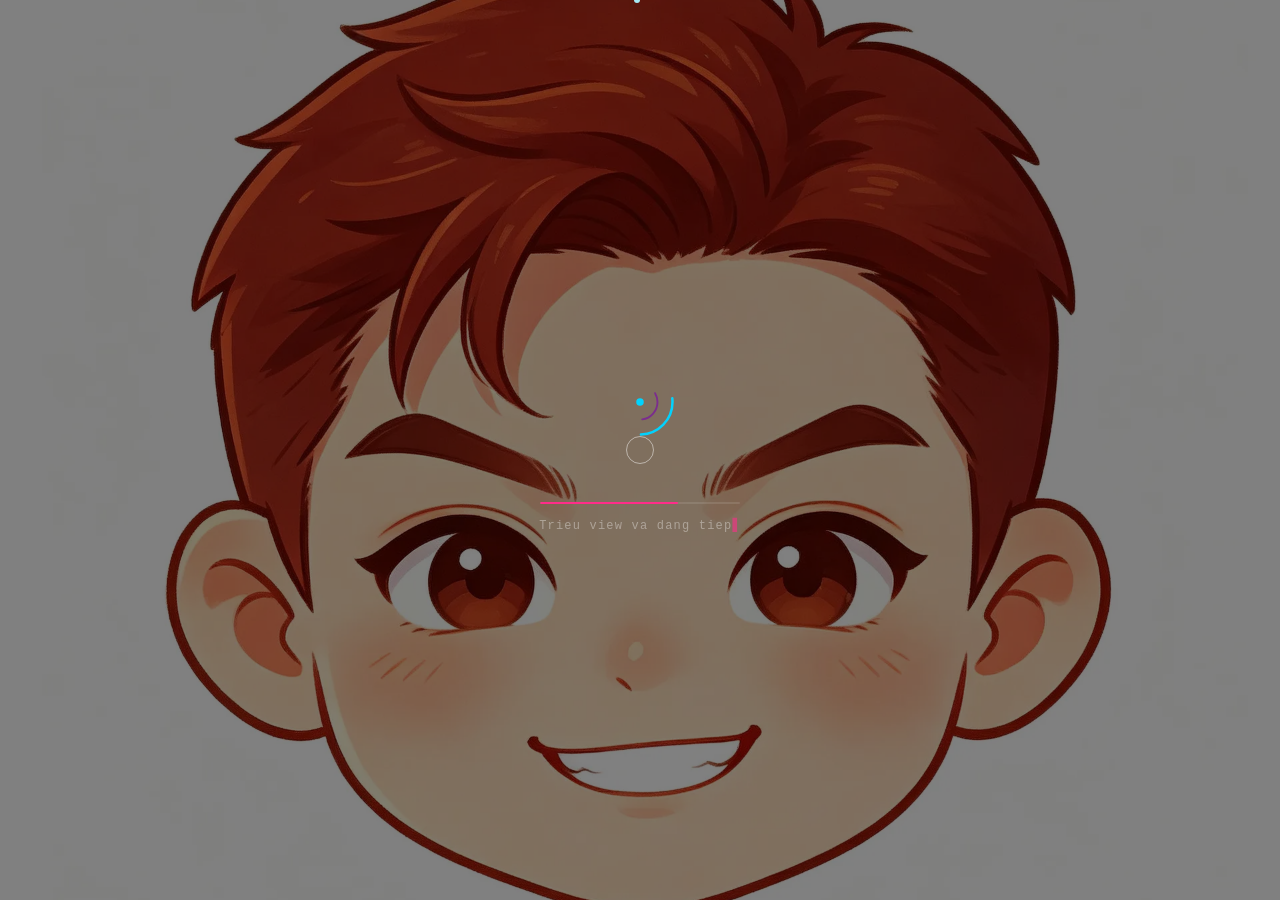
==== commit b0a9902a: "v5.0.1 - trigger Pages rebuild" ====
--- a/index.html
+++ b/index.html
@@ -617,4 +617,5 @@
 })();
 </script>
 </body>
-</html>+</html>
+<!-- v5.0.1 -->
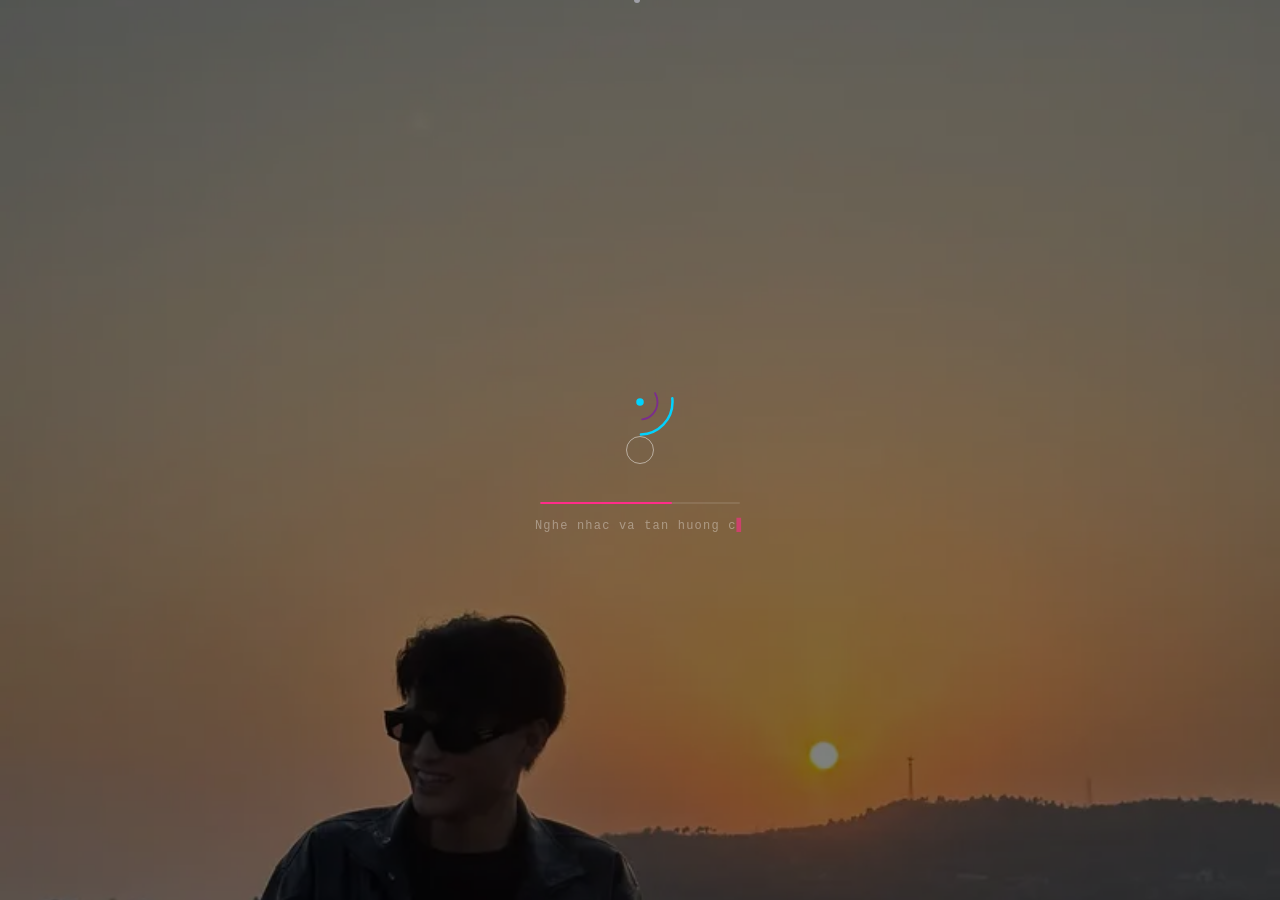
==== commit 7bb3783c: "fix: bannedWords + real photos login" ====
--- a/index.html
+++ b/index.html
@@ -98,8 +98,8 @@
   <link rel="preconnect" href="https://jsonblob.com" crossorigin>
   <link rel="dns-prefetch" href="https://basemaps.cartocdn.com">
   <!-- 首屏关键资源预加载 -->
-  <link rel="preload" href="assets/thumbnails/login_avatar.webp" as="image" importance="high">
-  <link rel="preload" href="assets/thumbnails/login_bg.webp" as="image">
+  <link rel="preload" href="assets/photos/gallery-07.webp" as="image" importance="high">
+  <link rel="preload" href="assets/photos/gallery-03.webp" as="image">
   <link rel="stylesheet" href="css/style.css?v=20260721">
   <link rel="stylesheet" href="css/responsive.css?v=20260721">
 
